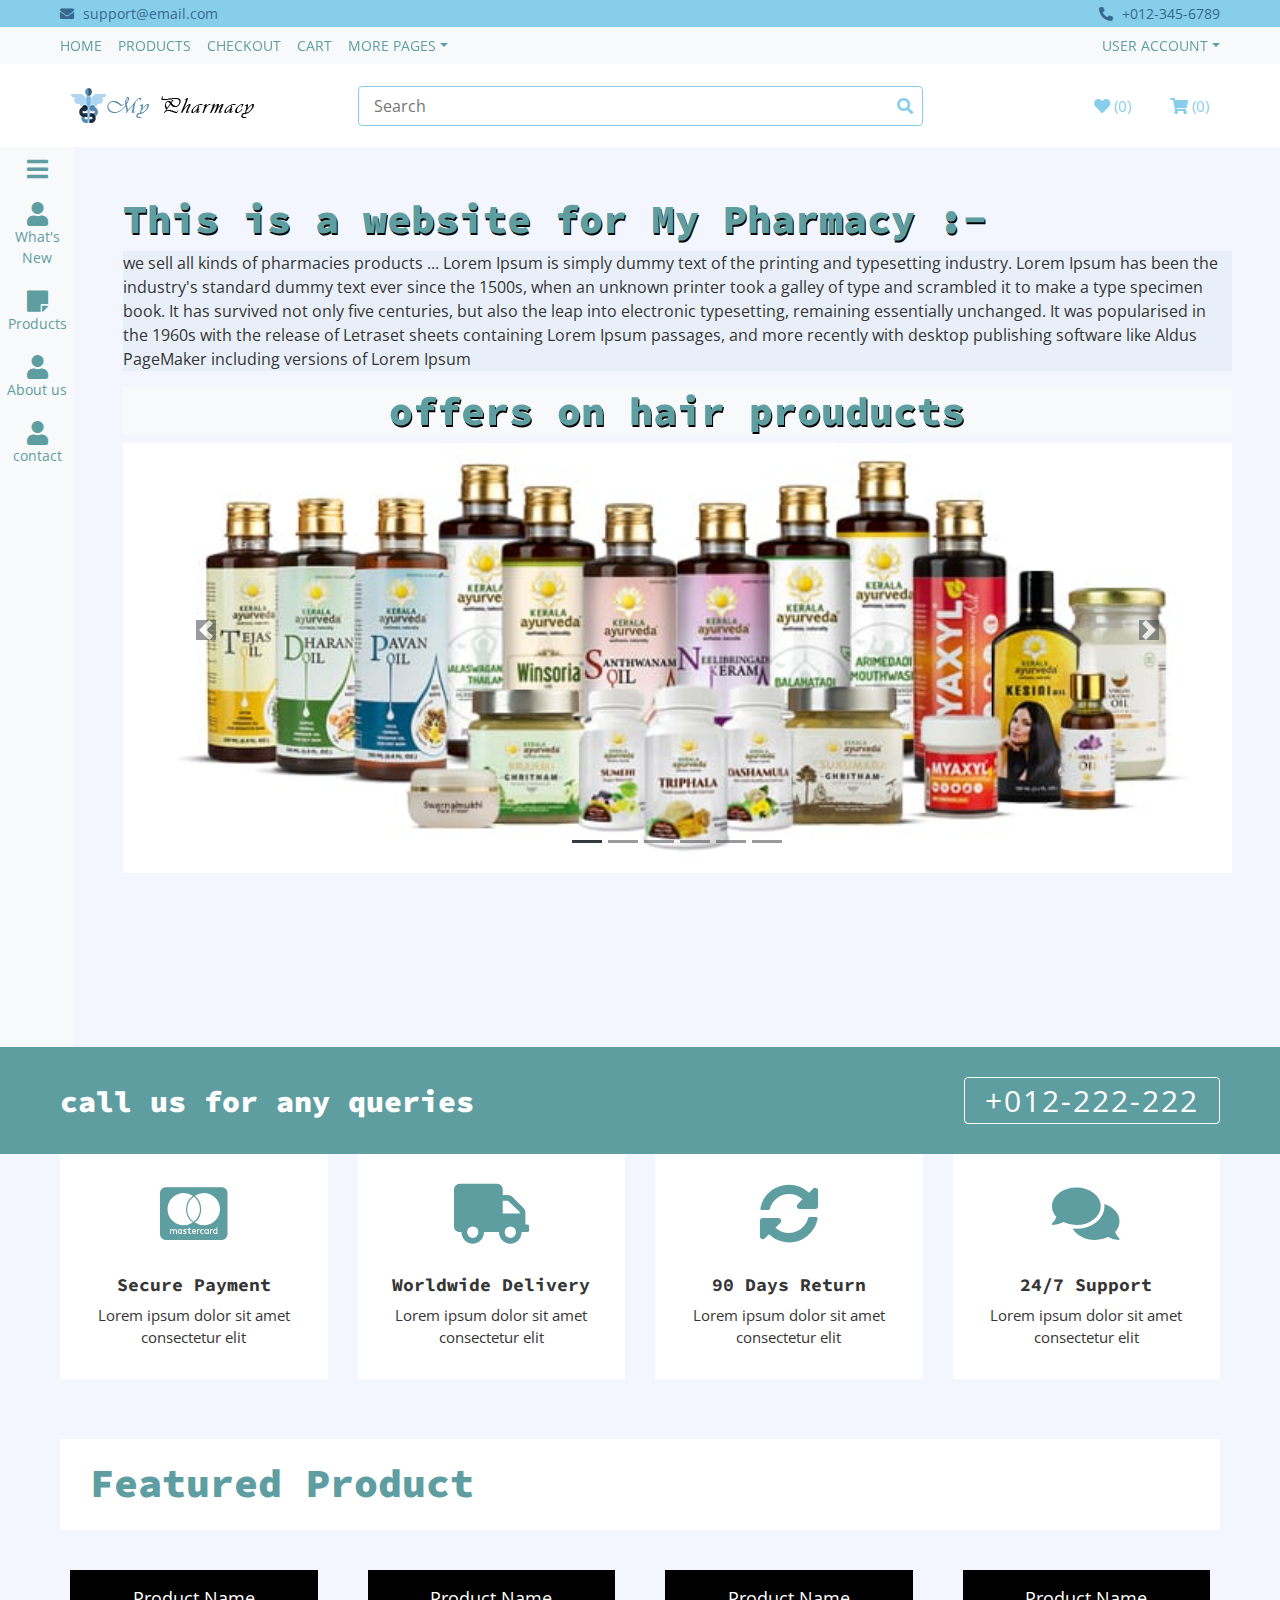
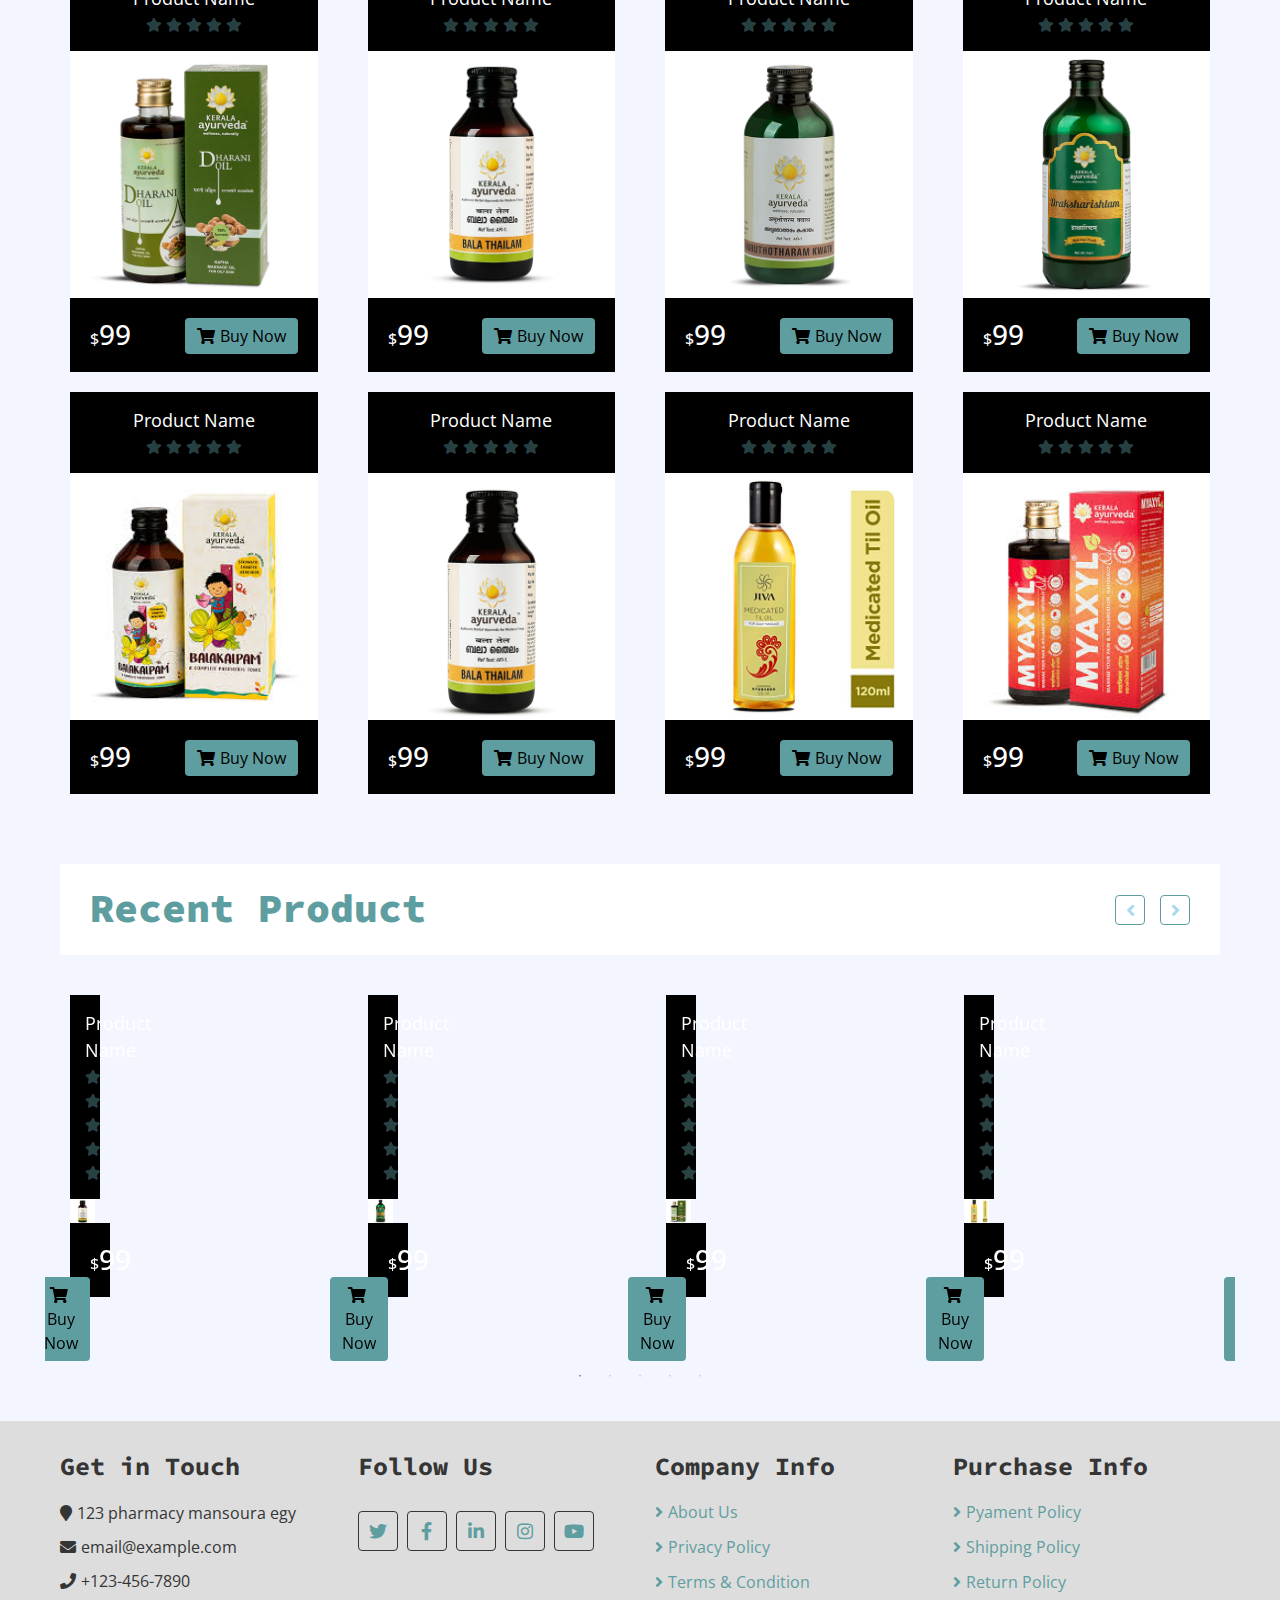
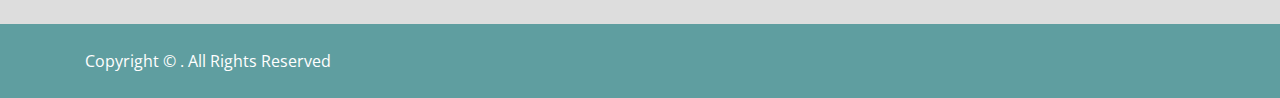
==== Index.html @ 121cd68e "first commit" ====
<!DOCTYPE html>
<html>
    
    <head>
        <meta charset="utf-8">
        <meta http-equiv="X-UA-Compatible" content="IE=edge">
        <meta content="width=device-width, initial-scale=1.0" name="viewport">
        <title>My Pharmacy</title>
        <meta name="description" content="Pharmacy Ecommerce">
        <link rel="icon" href="images/pharmacy-pngrepo-com.png">
        <link rel="stylesheet" href="css/all.min.css">
        <link rel="stylesheet" href="css/bootstrap.min.css">
		<link rel="stylesheet" href="css/slick-theme.css">
        <link rel="stylesheet" href="css/slick.css">
        <link rel="stylesheet" href="css/slick-theme.css">
        <link rel="stylesheet" href="css/style.css">
        <link rel="preconnect" href="https://fonts.gstatic.com">
        <link href="https://fonts.googleapis.com/css2?family=Lobster&display=swap" rel="stylesheet"> 
        <link href="https://fonts.googleapis.com/css?family=Open+Sans:300,400|Source+Code+Pro:700,900&display=swap" rel="stylesheet">
    </head>
    <body>
        <!-- topbar -->
       <div class="top-bar">
            <div class="container-fluid">
                <div class="row">
                    <div class="col-sm-6">
                        <i class="fa fa-envelope"></i>
                        support@email.com
                    </div>
                    <div class="col-sm-6">
                        <i class="fa fa-phone-alt"></i>
                        +012-345-6789
                    </div>
                </div>
            </div>
        </div>

        <!-- navbar -->
                    <div class="nav">
            <div class="container-fluid">
                <nav class="navbar navbar-expand-md bg-dark navbar-dark ">
                    <a href="#" class="navbar-brand">MENU</a>
                    <button type="button" class="navbar-toggler" data-toggle="collapse" data-target="#navbarCollapse">
                        <span class="navbar-toggler-icon"></span>
                    </button>

                    <div class="collapse navbar-collapse justify-content-between sticky-top" id="navbarCollapse">
                        <div class="navbar-nav mr-auto">
                            <a href="index.html" class="nav-item nav-link active">Home</a>
                            <a href="#products" class="nav-item nav-link">Products</a>
                            <a href="#recent-products" class="nav-item nav-link">Checkout</a>
							<a href="#" class="nav-item nav-link">Cart</a>

                            <div class="nav-item dropdown">
                                <a href="#" class="nav-link dropdown-toggle" data-toggle="dropdown">More Pages</a>
                                <div class="dropdown-menu">
                                    <a href="#" class="dropdown-item">Wishlist</a>
                                    <a href="register.html" class="dropdown-item">Register</a>
                                    <a href="log%20in.html" class="dropdown-item">Log in</a>
                                    <a href="#social-links" class="dropdown-item">Contact Us</a>
                                </div>
                            </div>
                        </div>
                        <div class="navbar-nav ml-auto">
                            <div class="nav-item dropdown">
                                <a href="#" class="nav-link dropdown-toggle" data-toggle="dropdown">User Account</a>
                                <div class="dropdown-menu">
                                    <a href="log%20in.html" class="dropdown-item">Login</a>
                                    <a href="register.html" class="dropdown-item">Register</a>
                                </div>
                            </div>
                        </div>
                    </div>
                </nav>
            </div>
        </div>
        <!-- search-->
            <div class="bottom-bar">
            <div class="container-fluid">
                <div class="row align-items-center">
                    <div class="col-md-3">
                        <div class="logo">
                            <a href="index.html">
                                <img src="images/logo2.png" alt="Logo">
                            </a>
                        </div>
                    </div>
                    <div class="col-md-6">
                        <div class="search">
                            <input type="text" placeholder="Search">
                            <button><i class="fa fa-search"></i></button>
                        </div>
                    </div>
                    <div class="col-md-3">
                        <div class="user">
                            <a href="wishlist.html" class="btn wishlist">
                                <i class="fa fa-heart"></i>
                                <span>(0)</span>
                            </a>
                            <a href="cart.html" class="btn cart">
                                <i class="fa fa-shopping-cart"></i>
                                <span>(0)</span>
                            </a>
                        </div>
                    </div>
                </div>
            </div>
        </div>

    <div class="wrapper d-flex align-items-stretch ">
<nav id="sidebar" class="active bg-light">
<ul class="list-unstyled components  ">
<li>
<a id="sidebarCollapse" href="#"><i class="fa fa-bars"></i> </a>
</li>

<li>
<a href="#recent-products"><i class="fa fa-user"></i> What's New</a>
</li>
<li>
<a href="#products"><i class="fa fa-sticky-note"></i> Products</a>
</li>
<li>
<a href="#h-title"><i class="fa fa-user"></i> About us</a>
</li>
    <li>
<a href="#social-links"><i class="fa fa-user"></i> contact</a>
</li>
</ul>



</nav>



<!-- Page Content -->
        
<div id="content" class="p-1 p-md-5 d-flexs ">
    <h1 id="h-title"> This is a website for My Pharmacy :-</h1>
        <p id="p-title"> we sell all kinds of pharmacies products ...
            Lorem Ipsum is simply dummy text of the printing and typesetting industry. Lorem Ipsum has been the industry's standard dummy text ever since the 1500s, when an unknown printer took a galley of type and scrambled it to make a type specimen book. It has survived not only five centuries, but also the leap into electronic typesetting, remaining essentially unchanged. It was popularised in the 1960s with the release of Letraset sheets containing Lorem Ipsum passages, and more recently with desktop publishing software like Aldus PageMaker including versions of Lorem Ipsum</p>
        <div id="carouselExampleIndicators" class="carousel slide  text-center " data-ride="carousel  ">
      <ol class="carousel-indicators p-1 ">
        <li data-target="#carouselExampleIndicators" data-slide-to="0" class="active bg-dark"></li>
        <li data-target="#carouselExampleIndicators" data-slide-to="1" class=" bg-dark"></li>
        <li data-target="#carouselExampleIndicators" data-slide-to="2" class=" bg-dark"></li>
		  <li data-target="#carouselExampleIndicators" data-slide-to="3" class=" bg-dark"></li>
		  <li data-target="#carouselExampleIndicators" data-slide-to="4" class=" bg-dark"></li>
		  <li data-target="#carouselExampleIndicators" data-slide-to="5" class=" bg-dark"></li>
      </ol>
      <div class="carousel-inner">
        <div class="carousel-item active">
			<h1 class="bg-light" style="color:cadetblue; text-shadow:1px 2px black;">offers on hair prouducts </h1>
          <img class="d-block w-100 h-50" src="images/Masthead-ProductCollection.jpg" alt="First slide">
            
        </div>
        <div class="carousel-item">
		<h1 class="bg-light" style="color:cadetblue; text-shadow:1px 2px black;">All Baby medicine </h1>
          <img class="d-block w-100" src="images/dr-max1.png" alt="Second slide">
        </div>
        <div class="carousel-item">
				<h1 class="bg-light" style="color:cadetblue; text-shadow:1px 2px black;">offers on sanitizer</h1>
          <img class="d-block w-100" src="images/Kp%20New%20500%20%20%201000%20banner.jpg" alt="Third slide">
        </div>
      
			   <div class="carousel-item">
				<h1 class="bg-light" style="color:cadetblue; text-shadow:1px 2px black;">All types of Masks avilable</h1>
          <img class="d-block w-100" src="images/types-of-masks.jpg" alt="forth slide">
        </div>
			   <div class="carousel-item">
				<h1 class="bg-light" style="color:cadetblue; text-shadow:1px 2px black;">We have  Blood pressure devices</h1>
          <img class="d-block w-100" src="images/714.jpg" alt="fifth slide">
        </div>
			   <div class="carousel-item">
				<h1 class="bg-light" style="color:cadetblue; text-shadow:1px 2px black;">We have  Blood Glucose Monitor</h1>
          <img class="d-block w-100" src="images/2019_7_28_23_23_13_893.jpg" alt="sixth slide">
				  
        </div>
		  <a class="carousel-control-prev" href="#carouselExampleIndicators" role="button" data-slide="prev">
        <span class="carousel-control-prev-icon bg-dark" aria-hidden="true"></span>
        <span class="sr-only">Previous</span>
      </a>
      <a class="carousel-control-next" href="#carouselExampleIndicators" role="button" data-slide="next">
        <span class="carousel-control-next-icon bg-dark" aria-hidden="true"></span>
        <span class="sr-only">Next</span>
      </a>
      </div>
      </div>
      
    </div>
    </div>
        </div>
        <!-- Call to Action Start -->
        <div class="call-to-action">
            <div class="container-fluid">
                <div class="row align-items-center">
                    <div class="col-md-6">
                        <h1>call us for any queries</h1>
                    </div>
                    <div class="col-md-6">
                        <a href="tel:0123456789">+012-222-222</a>
                    </div>
                </div>
            </div>
        </div>
        <!-- Feature Start-->
        <div class="feature">
            <div class="container-fluid">
                <div class="row align-items-center">
                    <div class="col-lg-3 col-md-6 feature-col">
                        <div class="feature-content">
                            <i class="fab fa-cc-mastercard"></i>
                            <h2>Secure Payment</h2>
                            <p>
                                Lorem ipsum dolor sit amet consectetur elit
                            </p>
                        </div>
                    </div>
                    <div class="col-lg-3 col-md-6 feature-col">
                        <div class="feature-content">
                            <i class="fa fa-truck"></i>
                            <h2>Worldwide Delivery</h2>
                            <p>
                                Lorem ipsum dolor sit amet consectetur elit
                            </p>
                        </div>
                    </div>
                    <div class="col-lg-3 col-md-6 feature-col">
                        <div class="feature-content">
                            <i class="fa fa-sync-alt"></i>
                            <h2>90 Days Return</h2>
                            <p>
                                Lorem ipsum dolor sit amet consectetur elit
                            </p>
                        </div>
                    </div>
                    <div class="col-lg-3 col-md-6 feature-col">
                        <div class="feature-content">
                            <i class="fa fa-comments"></i>
                            <h2>24/7 Support</h2>
                            <p>
                                Lorem ipsum dolor sit amet consectetur elit
                            </p>
                        </div>
                    </div>
                </div>
            </div>
        </div>
        <div class="featured-product product">
            <div class="container-fluid">
                <div class="section-header">
                    <h1>Featured Product</h1>
                </div>
                <!--items-->
                <div class="row align-items-center product-slider " id="products">
                    <div class="col-lg-3">
                        <div class="product-item">
                            <div class="product-title">
                                <a href="#">Product Name</a>
                                <div class="ratting">
                                    <i class="fa fa-star"></i>
                                    <i class="fa fa-star"></i>
                                    <i class="fa fa-star"></i>
                                    <i class="fa fa-star"></i>
                                    <i class="fa fa-star"></i>
                                </div>
                            </div>
                            <div class="product-image">
                                <a href="product-detail.html">
                                    <img src="images/11.png" alt="Product Image">
                                </a>
                                <div class="product-action">
                                    <a href="#"><i class="fa fa-cart-plus"></i></a>
                                    <a href="#"><i class="fa fa-heart"></i></a>
                                    <a href="#"><i class="fa fa-search"></i></a>
                                </div>
                            </div>
                            <div class="product-price">
                                <h3><span>$</span>99</h3>
                                <a class="btn" href=""><i class="fa fa-shopping-cart"></i>Buy Now</a>
                            </div>
                        </div>
                    </div>
                    <div class="col-lg-3">
                        <div class="product-item">
                            <div class="product-title">
                                <a href="#">Product Name</a>
                                <div class="ratting">
                                    <i class="fa fa-star"></i>
                                    <i class="fa fa-star"></i>
                                    <i class="fa fa-star"></i>
                                    <i class="fa fa-star"></i>
                                    <i class="fa fa-star"></i>
                                </div>
                            </div>
                            <div class="product-image">
                                <a href="product-detail.html">
                                    <img src="images/11%20(2).png" alt="Product Image">
                                </a>
                                <div class="product-action">
                                    <a href="#"><i class="fa fa-cart-plus"></i></a>
                                    <a href="#"><i class="fa fa-heart"></i></a>
                                    <a href="#"><i class="fa fa-search"></i></a>
                                </div>
                            </div>
                            <div class="product-price">
                                <h3><span>$</span>99</h3>
                                <a class="btn" href=""><i class="fa fa-shopping-cart"></i>Buy Now</a>
                            </div>
                        </div>
                    </div>
                    <div class="col-lg-3">
                        <div class="product-item">
                            <div class="product-title">
                                <a href="#">Product Name</a>
                                <div class="ratting">
                                    <i class="fa fa-star"></i>
                                    <i class="fa fa-star"></i>
                                    <i class="fa fa-star"></i>
                                    <i class="fa fa-star"></i>
                                    <i class="fa fa-star"></i>
                                </div>
                            </div>
                            <div class="product-image">
                                <a href="product-detail.html">
                                    <img src="images/unnamed.png" alt="Product Image">
                                </a>
                                <div class="product-action">
                                    <a href="#"><i class="fa fa-cart-plus"></i></a>
                                    <a href="#"><i class="fa fa-heart"></i></a>
                                    <a href="#"><i class="fa fa-search"></i></a>
                                </div>
                            </div>
                            <div class="product-price">
                                <h3><span>$</span>99</h3>
                                <a class="btn" href=""><i class="fa fa-shopping-cart"></i>Buy Now</a>
                            </div>
                        </div>
                    </div>
                    <div class="col-lg-3">
                        <div class="product-item">
                            <div class="product-title">
                                <a href="#">Product Name</a>
                                <div class="ratting">
                                    <i class="fa fa-star"></i>
                                    <i class="fa fa-star"></i>
                                    <i class="fa fa-star"></i>
                                    <i class="fa fa-star"></i>
                                    <i class="fa fa-star"></i>
                                </div>
                            </div>
                            <div class="product-image">
                                <a href="product-detail.html">
                                    <img src="images/11%20(1).png" alt="Product Image">
                                </a>
                                <div class="product-action">
                                    <a href="#"><i class="fa fa-cart-plus"></i></a>
                                    <a href="#"><i class="fa fa-heart"></i></a>
                                    <a href="#"><i class="fa fa-search"></i></a>
                                </div>
                            </div>
                            <div class="product-price">
                                <h3><span>$</span>99</h3>
                                <a class="btn" href=""><i class="fa fa-shopping-cart"></i>Buy Now</a>
                            </div>
                        </div>
                    </div>
                    <div class="col-lg-3">
                        <div class="product-item">
                            <div class="product-title">
                                <a href="#">Product Name</a>
                                <div class="ratting">
                                    <i class="fa fa-star"></i>
                                    <i class="fa fa-star"></i>
                                    <i class="fa fa-star"></i>
                                    <i class="fa fa-star"></i>
                                    <i class="fa fa-star"></i>
                                </div>
                            </div>
                            <div class="product-image">
                                <a href="product-detail.html">
                                    <img src="images/download.jpg" alt="Product Image">
                                </a>
                                <div class="product-action">
                                    <a href="#"><i class="fa fa-cart-plus"></i></a>
                                    <a href="#"><i class="fa fa-heart"></i></a>
                                    <a href="#"><i class="fa fa-search"></i></a>
                                </div>
                            </div>
                            <div class="product-price">
                                <h3><span>$</span>99</h3>
                                <a class="btn" href=""><i class="fa fa-shopping-cart"></i>Buy Now</a>
                            </div>
                        </div>
                    </div>
                                        <div class="col-lg-3">
                        <div class="product-item">
                            <div class="product-title">
                                <a href="#">Product Name</a>
                                <div class="ratting">
                                    <i class="fa fa-star"></i>
                                    <i class="fa fa-star"></i>
                                    <i class="fa fa-star"></i>
                                    <i class="fa fa-star"></i>
                                    <i class="fa fa-star"></i>
                                </div>
                            </div>
                            <div class="product-image">
                                <a href="product-detail.html">
                                    <img src="images/1.png" alt="Product Image">
                                </a>
                                <div class="product-action">
                                    <a href="#"><i class="fa fa-cart-plus"></i></a>
                                    <a href="#"><i class="fa fa-heart"></i></a>
                                    <a href="#"><i class="fa fa-search"></i></a>
                                </div>
                            </div>
                            <div class="product-price">
                                <h3><span>$</span>99</h3>
                                <a class="btn" href=""><i class="fa fa-shopping-cart"></i>Buy Now</a>
                            </div>
                        </div>
                    </div>
                                        <div class="col-lg-3">
                        <div class="product-item">
                            <div class="product-title">
                                <a href="#">Product Name</a>
                                <div class="ratting">
                                    <i class="fa fa-star"></i>
                                    <i class="fa fa-star"></i>
                                    <i class="fa fa-star"></i>
                                    <i class="fa fa-star"></i>
                                    <i class="fa fa-star"></i>
                                </div>
                            </div>
                            <div class="product-image">
                                <a href="product-detail.html">
                                    <img src="images/418MFRE6hEL.jpg" alt="Product Image">
                                </a>
                                <div class="product-action">
                                    <a href="#"><i class="fa fa-cart-plus"></i></a>
                                    <a href="#"><i class="fa fa-heart"></i></a>
                                    <a href="#"><i class="fa fa-search"></i></a>
                                </div>
                            </div>
                            <div class="product-price">
                                <h3><span>$</span>99</h3>
                                <a class="btn" href=""><i class="fa fa-shopping-cart"></i>Buy Now</a>
                            </div>
                        </div>
                    </div>
                                        <div class="col-lg-3">
                        <div class="product-item">
                            <div class="product-title">
                                <a href="#">Product Name</a>
                                <div class="ratting">
                                    <i class="fa fa-star"></i>
                                    <i class="fa fa-star"></i>
                                    <i class="fa fa-star"></i>
                                    <i class="fa fa-star"></i>
                                    <i class="fa fa-star"></i>
                                </div>
                            </div>
                            <div class="product-image">
                                <a href="product-detail.html">
                                    <img src="images/download%20(1).jpg" alt="Product Image">
                                </a>
                                <div class="product-action">
                                    <a href="#"><i class="fa fa-cart-plus"></i></a>
                                    <a href="#"><i class="fa fa-heart"></i></a>
                                    <a href="#"><i class="fa fa-search"></i></a>
                                </div>
                            </div>
                            <div class="product-price">
                                <h3><span>$</span>99</h3>
                                <a class="btn" href=""><i class="fa fa-shopping-cart"></i>Buy Now</a>
                            </div>
                        </div>
                    </div>
                </div>
            </div>
        </div>
        <!-- recent prouduct-->
        <div class="recent-product product " id="recent-products">
            <div class="container-fluid">
                <div class="section-header">
                    <h1>Recent Product</h1>
                </div>
                <div class="row align-items-center product-slider-4">
                    <div class="col-lg-3 ">
                        <div class="product-item">
                            <div class="product-title">
                                <a href="#">Product Name</a>
                                <div class="ratting">
                                    <i class="fa fa-star"></i>
                                    <i class="fa fa-star"></i>
                                    <i class="fa fa-star"></i>
                                    <i class="fa fa-star"></i>
                                    <i class="fa fa-star"></i>
                                </div>
                            </div>
                            <div class="product-image">
                                <a href="#">
                                    <img src="images/1.png" alt="Product Image">
                                </a>
                                <div class="product-action">
                                    <a href="#"><i class="fa fa-cart-plus"></i></a>
                                    <a href="#"><i class="fa fa-heart"></i></a>
                                    <a href="#"><i class="fa fa-search"></i></a>
                                </div>
                            </div>
                            <div class="product-price">
                                <h3><span>$</span>99</h3>
                                <a class="btn" href=""><i class="fa fa-shopping-cart"></i>Buy Now</a>
                            </div>
                        </div>
                    </div>
                    <div class="col-lg-3">
                        <div class="product-item">
                            <div class="product-title">
                                <a href="#">Product Name</a>
                                <div class="ratting">
                                    <i class="fa fa-star"></i>
                                    <i class="fa fa-star"></i>
                                    <i class="fa fa-star"></i>
                                    <i class="fa fa-star"></i>
                                    <i class="fa fa-star"></i>
                                </div>
                            </div>
                            <div class="product-image">
                                <a href="#">
                                    <img src="images/11%20(1).png" alt="Product Image">
                                </a>
                                <div class="product-action">
                                    <a href="#"><i class="fa fa-cart-plus"></i></a>
                                    <a href="#"><i class="fa fa-heart"></i></a>
                                    <a href="#"><i class="fa fa-search"></i></a>
                                </div>
                            </div>
                            <div class="product-price">
                                <h3><span>$</span>99</h3>
                                <a class="btn" href=""><i class="fa fa-shopping-cart"></i>Buy Now</a>
                            </div>
                        </div>
                    </div>
                    <div class="col-lg-3">
                        <div class="product-item">
                            <div class="product-title">
                                <a href="#">Product Name</a>
                                <div class="ratting">
                                    <i class="fa fa-star"></i>
                                    <i class="fa fa-star"></i>
                                    <i class="fa fa-star"></i>
                                    <i class="fa fa-star"></i>
                                    <i class="fa fa-star"></i>
                                </div>
                            </div>
                            <div class="product-image">
                                <a href="#">
                                    <img src="images/11.png" alt="Product Image">
                                </a>
                                <div class="product-action">
                                    <a href="#"><i class="fa fa-cart-plus"></i></a>
                                    <a href="#"><i class="fa fa-heart"></i></a>
                                    <a href="#"><i class="fa fa-search"></i></a>
                                </div>
                            </div>
                            <div class="product-price">
                                <h3><span>$</span>99</h3>
                                <a class="btn" href=""><i class="fa fa-shopping-cart"></i>Buy Now</a>
                            </div>
                        </div>
                    </div>
                    <div class="col-lg-3">
                        <div class="product-item">
                            <div class="product-title">
                                <a href="#">Product Name</a>
                                <div class="ratting">
                                    <i class="fa fa-star"></i>
                                    <i class="fa fa-star"></i>
                                    <i class="fa fa-star"></i>
                                    <i class="fa fa-star"></i>
                                    <i class="fa fa-star"></i>
                                </div>
                            </div>
                            <div class="product-image">
                                <a href="#">
                                    <img src="images/418MFRE6hEL.jpg" alt="Product Image">
                                </a>
                                <div class="product-action">
                                    <a href="#"><i class="fa fa-cart-plus"></i></a>
                                    <a href="#"><i class="fa fa-heart"></i></a>
                                    <a href="#"><i class="fa fa-search"></i></a>
                                </div>
                            </div>
                            <div class="product-price">
                                <h3><span>$</span>99</h3>
                                <a class="btn" href=""><i class="fa fa-shopping-cart"></i>Buy Now</a>
                            </div>
                        </div>
                    </div>
                    <div class="col-lg-3">
                        <div class="product-item">
                            <div class="product-title">
                                <a href="#">Product Name</a>
                                <div class="ratting">
                                    <i class="fa fa-star"></i>
                                    <i class="fa fa-star"></i>
                                    <i class="fa fa-star"></i>
                                    <i class="fa fa-star"></i>
                                    <i class="fa fa-star"></i>
                                </div>
                            </div>
                            <div class="product-image">
                                <a href="#">
                                    <img src="images/download%20(1).jpg" alt="Product Image">
                                </a>
                                <div class="product-action">
                                    <a href="#"><i class="fa fa-cart-plus"></i></a>
                                    <a href="#"><i class="fa fa-heart"></i></a>
                                    <a href="#"><i class="fa fa-search"></i></a>
                                </div>
                            </div>
                            <div class="product-price">
                                <h3><span>$</span>99</h3>
                                <a class="btn" href=""><i class="fa fa-shopping-cart"></i>Buy Now</a>
                            </div>
                        </div>
                    </div>
                </div>
            </div>
        </div>
        </div>
        <!-- Footer -->
        <div class="footer">
            <div class="container-fluid">
                <div class="row">
                    <div class="col-lg-3 col-md-6">
                        <div class="footer-widget">
                            <h2>Get in Touch</h2>
                            <div class="contact-info">
                                <p><i class="fa fa-map-marker"></i>123 pharmacy mansoura egy</p>
                                <p><i class="fa fa-envelope"></i>email@example.com</p>
                                <p><i class="fa fa-phone"></i>+123-456-7890</p>
                            </div>
                        </div>
                    </div>
                    
                    <div class="col-lg-3 col-md-6">
                        <div class="footer-widget" id="social-links">
                            <h2>Follow Us</h2>
                            <div class="contact-info">
                                <div class="social">
                                    <a href=""><i class="fab fa-twitter"></i></a>
                                    <a href=""><i class="fab fa-facebook-f"></i></a>
                                    <a href=""><i class="fab fa-linkedin-in"></i></a>
                                    <a href=""><i class="fab fa-instagram"></i></a>
                                    <a href=""><i class="fab fa-youtube"></i></a>
                                </div>
                            </div>
                        </div>
                    </div>

                    <div class="col-lg-3 col-md-6">
                        <div class="footer-widget">
                            <h2>Company Info</h2>
                            <ul>
                                <li><a href="#h-title">About Us</a></li>
                                <li><a href="#">Privacy Policy</a></li>
                                <li><a href="#">Terms & Condition</a></li>
                            </ul>
                        </div>
                    </div>

                    <div class="col-lg-3 col-md-6">
                        <div class="footer-widget">
                            <h2>Purchase Info</h2>
                            <ul>
                                <li><a href="#">Pyament Policy</a></li>
                                <li><a href="#">Shipping Policy</a></li>
                                <li><a href="#">Return Policy</a></li>
                            </ul>
                        </div>
                    </div>
                </div>
                
                
            </div>
        </div>
                <div class="footer-bottom">
            <div class="container">
                <div class="row">
                    <div class="col-md-6 copyright">
                        <p>Copyright &copy; . All Rights Reserved</p>
                    </div>

                    
                </div>
            </div>
        </div>

        <script src="js/jquery-3.5.1.min.js"></script>
        <script src="js/popper.min.js"></script>
        <script src="js/bootstrap.min.js"></script>
        <script src="js/slick.min.js"></script>
        <script src="js/script.js"></script>
    </body>
</html>
---- css/style.css ----
#h-title {
    color: cadetblue;
    text-shadow: 1px 2px  #000000;
}
#p-title{
    background-color: rgba(95, 158, 160, 0.07)
}
body {
    color: #353535;
    font-family: 'Open Sans', sans-serif;
    font-weight: 400;
    background: #f3f6ff;
}
h1 {
    font-family: 'Source Code Pro', monospace;
    font-weight: 900;
}

h2 {
    font-family: 'Source Code Pro', monospace;
    font-weight: 700;
}

@media(min-width: 992px) {
    .container-fluid {
        padding-right: 60px;
        padding-left: 60px;
    }
}
/*top bar*/
.top-bar {
    padding: 3px 0;
    font-size: 14px;
    color: #36688d;
    background: skyblue;
}

.top-bar i {
    margin-right: 5px;
}

.top-bar .col-sm-6:first-child {
    text-align: left;
}

.top-bar .col-sm-6:last-child {
    text-align: right;
}

@media (max-width: 575.98px) {
    .top-bar {
        border-bottom: 1px solid rgba(255,255,255,.1);
    }
    
    .top-bar .col-sm-6:first-child,
    .top-bar .col-sm-6:last-child {
        text-align: center;
    }
}
/*nav bar*/
.nav {
    position: relative;
}

@media (min-width: 992px) {
    .nav .container-fluid {
        padding-left: 52px;
        padding-right: 52px;
    }
}

.nav .navbar {
    height: 100%;
    padding: 0;
}

.nav .dropdown-menu {
    margin-top: 0;
    border: 0;
    border-radius: 0;
    background: #f8f9fa;
    color: black;
}

.nav .dropdown-menu a.active {
    color: #353535;
    background: #f8f9fa;
}

@media (min-width: 768px) {
    .nav,
    .nav .navbar {
        background: #f8f9fa !important;
    }
    
    .nav .navbar-brand {
        display: none;
    }
    
    .nav .navbar-dark a.nav-link {
        color:cadetblue;
        font-size: 14px;
        text-transform: uppercase;
    }
    
    .nav .navbar-dark a.nav-link:hover,
    .nav .navbar-dark a.nav-link.active {
        color: cadetblue;
    }
}

@media (max-width: 768px) {
    .nav {
        padding: 5px 0;
    }
    
    .nav,
    .nav .navbar {
        background: #000000 !important;
    }
    
    .nav a.nav-link {
        padding: 5px 0;
    }
    
    .nav .dropdown-menu {
        box-shadow: none;
    }
    
}
.drop-menu: hover {
    background-color: cadetblue;
    color: aliceblue;
}

/*bottom bar*/
.bottom-bar {
    padding: 15px 0;
    background: #ffffff;
}

.bottom-bar .logo {
    text-align: left;
    
}

.bottom-bar .logo a img {
    max-height: 60px;
}

.bottom-bar .search {
    width: 100%;
}

.bottom-bar .search input[type=text] {
    width: 100%;
    height: 40px;
    padding: 0 15px;
    color: #666666;
    border: 1px solid skyblue;
    border-radius: 4px;
}

.bottom-bar .search button {
    position: absolute;
    width: 40px;
    height: 38px;
    top: 1px;
    right: 16px;
    padding: 0 15px;
    border: none;
    background: none;
    color: skyblue;
    border-radius: 0 2px 2px 0;
}

.bottom-bar .search button:hover {
    background: skyblue;
    color: #ffffff;
}

.bottom-bar .user {
    font-size: 0;
    text-align: right;
}

.bottom-bar .user .wishlist {
    margin-right: 15px;
}

.bottom-bar .user .cart i,
.bottom-bar .user .wishlist i {
    color: skyblue;
}

.bottom-bar .user .cart span,
.bottom-bar .user .wishlist span {
    color: skyblue;
    font-size: 15px;
}

.bottom-bar .user .cart:hover i,
.bottom-bar .user .wishlist:hover i,
.bottom-bar .user .cart:hover span,
.bottom-bar .user .wishlist:hover span {
    color: cadetblue;
}

@media (min-width: 768px) {
    .bottom-bar {
        max-height: 90px;
    }
}

@media (max-width: 767.98px) {
    .bottom-bar .logo,
    .bottom-bar .search,
    .bottom-bar .user {
        text-align: center;
        margin-bottom: 15px;
    }
    
    .bottom-bar .user {
        margin-bottom: 0;
    }
}
/*carousel pics*/
.carousel-inner img {
  margin: auto;
}
/* features*/
.feature {
    position: relative;
}

.feature .feature-col {
    margin-bottom: 30px;
}

.feature .feature-content {
    position: relative;
    width: 100%;
    height: 100%;
    padding: 30px 15px;
    text-align: center;
    background: #ffffff;
}

.feature .feature-content i {
    color: cadetblue;
    font-size: 60px;
    margin-bottom: 30px;
}

.feature .feature-content h2 {
    font-size: 18px;
}

.feature .feature-content p {
    font-size: 15px;
    margin: 0;
}
/* Call to Action Start*/

.call-to-action {
    position: relative;
    padding: 30px 0;
    background-color: cadetblue;
}

.call-to-action .col-md-6:last-child {
    text-align: right;
}

.call-to-action h1 {
    color: #ffffff;
    font-size: 30px;
    margin: 0;
}

.call-to-action a {
    display: inline-block;
    padding: 0 20px;
    border: 1px solid #ffffff;
    border-radius: 4px;
    color: #ffffff;
    font-size: 30px;
    letter-spacing: 2px;
    transition: all .3s;
}

.call-to-action a:hover {
    color: #000000;
    border-color: #000000;
}

@media (max-width: 767.98px) {
    .call-to-action,
    .call-to-action .col-md-6:last-child {
        text-align: center;
    }
    
    .call-to-action h1 {
        margin-bottom: 20px;
    }
}
/** Product Item CSS**/

.product-item {
    position: relative;
    padding: 10px;
}

.product-item .product-title {
    padding: 15px;
    text-align: center;
    background: #000000;
    transition: all .3s;
}

.product-item:hover .product-title {
    background-color: cadetblue;
}

.product-item .product-title a,
.product-item .product-title .ratting {
    position: relative;
    width: 100%;
}

.product-item .product-title a {
    margin-bottom: 5px;
    color: #ffffff;
    font-size: 18px;
}

.product-item .product-title .ratting i {
    font-size: 14px;
    color: rgba(95, 158, 160, 0.42);
}

.product-item .product-content .price span {
    margin-left: 12px;
    text-decoration: line-through;
    font-weight: 700;
    color: #999999;
}

.product-item:hover .product-title a,
.product-item:hover .product-title .ratting i {
    color: #ffffff;
}

.product-item:hover .product-content .price span {
    color: #dddddd;
}

.product-item .product-image {
    position: relative;
    overflow: hidden;
}

.product-item .product-image a {
    display: block;
    background: #ffffff;
    transition: .3s;
}

.product-item .product-image img {
    width: 100%; 
    transition: all .3s;
}

.product-item:hover .product-image img {
    transform: scale(1.2);
}

.product-item .product-image .product-action {
    position: absolute;
    width: 100%;
    height: 100%;
    top: 0;
    left: 0;
    display: flex;
    align-items: center;
    justify-content: center;
    background: rgba(255, 111, 97, .5);
    transition: all .3s;
    font-size: 0;
    z-index: 1;
    opacity: 0;
}

.product-item:hover .product-image .product-action {
    opacity: 1; 
}

.product-item .product-image .product-action a {
    display: inline-block;
    width: 40px;
    height: 40px;
    margin-right: 5px;
    padding: 7px 0 10px 0;
    font-size: 16px;
    text-align: center;
    color: #ffffff;
    background:lightblue;
    border: 1px solid #ffffff;
    border-radius: 4px;
    transition: all .3s;
    margin-top: 50px;
}

.product-item:hover .product-image .product-action a {
    margin-top: 0;
}

.product-item .product-image .product-action a:last-child {
    margin-right: 0;
}

.product-item .product-image .product-action a:hover {
    color: lightblue;
    background: #ffffff;
    border: 1px solid skyblue;
}

.product-item .product-price {
    padding: 20px;
    background: #000000;
    transition: all .3s;
}

.product-item:hover .product-price {
background-color: cadetblue;
}

.product-item .product-price h3 {
    display: inline-block;
    color: #ffffff;
    margin: 0;
}

.product-item .product-price h3 span {
    font-size: 16px;
}

.product-item .product-price .btn {
    float: right;
    border: none;
    color: #000000;
    background-color: cadetblue;
}

.product-item:hover .product-price .btn,
.product-item .product-price .btn:hover {
    color: white;
    background-color: skyblue;
}

.product-item .product-price .btn i {
    margin-right: 5px;
}

.featured-product {
    position: relative;
    padding: 30px 0;
}

.recent-product {
    padding: 30px 0;
    overflow-x: hidden;
}

.product .section-header {
    margin-bottom: 30px;
    padding: 20px 30px 15px 30px;
    color: cadetblue;
    background: #ffffff;
}

.product .slick-prev,
.product .slick-next {
    top: -75px;
    width: 30px;
    height: 30px;
    z-index: 1;
    transition: .5s;
    color: cadetblue;
    background: #ffffff;
    border: 1px solid cadetblue;
    border-radius: 4px;
}

.product .slick-prev {
    left: calc(100% - 120px);
}

.product .slick-next {
    right: 45px;
}

.product .slick-prev:hover,
.product .slick-prev:focus,
.product .slick-next:hover,
.product .slick-next:focus {
    background-color: cadetblue;
}

.product .slick-prev::before,
.product .slick-next::before {
    font-family: "Font Awesome 5 Free";
    font-size: 18px;
    font-weight: 900;
    color:skyblue;
}

.product .slick-prev::before {
    content: "\f104";
}

.product .slick-next::before {
    content: "\f105";
}

.product .slick-prev:hover::before,
.product .slick-prev:focus::before,
.product .slick-next:hover::before,
.product .slick-next:focus::before {
    color: #ffffff;
}
/*register*/


.centered-form{
	margin: 60px;
    justify-content: center;
    
}
/*log in*/
#login .container #login-row #login-column #login-box {
  margin:50px;
  max-width: 600px;
  height: 320px;
  border: 1px solid #9C9C9C;
  background:var(--light);
}
#login .container #login-row #login-column #login-box #login-form {
  padding: 20px;
}
#login .container #login-row #login-column #login-box #login-form #register-link {
  margin-top: -85px;
}

/*footer*/
.footer {
    position: relative;
    padding: 30px 0 0 0;
    background: #dddddd;
}

.footer .footer-widget {
    position: relative;
    width: 100%;
    margin-bottom: 30px;
}

.footer .footer-widget h2 {
    font-size: 25px;
    white-space: nowrap;
    margin-bottom: 20px; 
}

.footer .footer-widget ul {
    margin: 0;
    padding: 0;
    list-style: none;
}

.footer .footer-widget ul li {
    margin-bottom: 12px; 
}

.footer .footer-widget ul li:last-child {
    margin-bottom: 0; 
}

.footer .footer-widget ul li a {
    color: cadetblue;
    white-space: nowrap;
    display: block;
    line-height: 23px;
    transition: all .3s;
}

.footer .footer-widget ul li a::before {
    content: '\f105';
    font-family: 'Font Awesome 5 Free';
    font-weight: 900;
    padding-right: 5px;
}

.footer .footer-widget ul li a:hover {
    color: cadetblue;
}

.footer .footer-widget ul li a:hover::before {
    content: '\f101';
    font-family: 'Font Awesome 5 Free';
    font-weight: 900;
}

.footer .contact-info p {
    margin-bottom: 10px;
    font-size: 16px;
}

.footer .contact-info p i {
    margin-right: 5px;
}

.footer .social {
    position: relative;
    width: 100%;
}

.footer .social a {
    display: inline-block;
    margin: 10px 5px 0 0;
    width: 40px;
    height: 40px;
    padding: 6px 0;
    text-align: center;
    font-size: 18px;
    color: cadetblue;
    border: 1px solid #353535;
    border-radius: 4px;
    transition: all .3s;
}

.footer .social a:hover {
    color: #FF6F61;
    border-color: #FF6F61;
}


.footer-bottom {
    position: relative;
    padding: 25px 0;
    background-color: cadetblue;
}

.footer-bottom .copyright {
    text-align: left;
}

.footer-bottom .template-by {
    text-align: right;
}

.footer-bottom .copyright p,
.footer-bottom .template-by p {
    color: #ffffff;
    font-weight: 400;
    margin: 0;
}

.footer-bottom .copyright p a,
.footer-bottom .template-by p a {
    font-weight: 600;
}

.footer-bottom .copyright p a:hover,
.footer-bottom .template-by p a:hover {
    color: #ffffff;
}

@media (max-width: 768.98px) {
    .footer-bottom .copyright,
    .footer-bottom .template-by {
        text-align: center; 
    } 
}
.cart {
    color: cadetblue;
    padding: 10px;
    
    
}

.logo{
    
    height: 5%;
    width: 5%;
}
.p-title {
    font-family:"lobster";
}
nav a:hover {
    background-color:skyblue;
    color: aliceblue;
}
/** admin content **/
.wrapper {
width: 100%;
}



#sidebar {
width: 20%;
background: var(--secondary-color);
color: black;
}
#sidebar.active {
width: 80px;
text-align: center;
}



#sidebar ul li a {
padding: 10px 30px;
display: block;
color: cadetblue;
border-bottom: 1px solid rgba(255, 255, 255, 0.1);
}



#sidebar.active ul.components li {
font-size: 14px;
}



#sidebar.active ul.components li a {
padding: 10px 0;
}



#sidebar.active ul.components li a i {
display: block;
font-size: 24px;
}



#content {
width: 100%;
padding: 0;
min-height: 100vh;
}
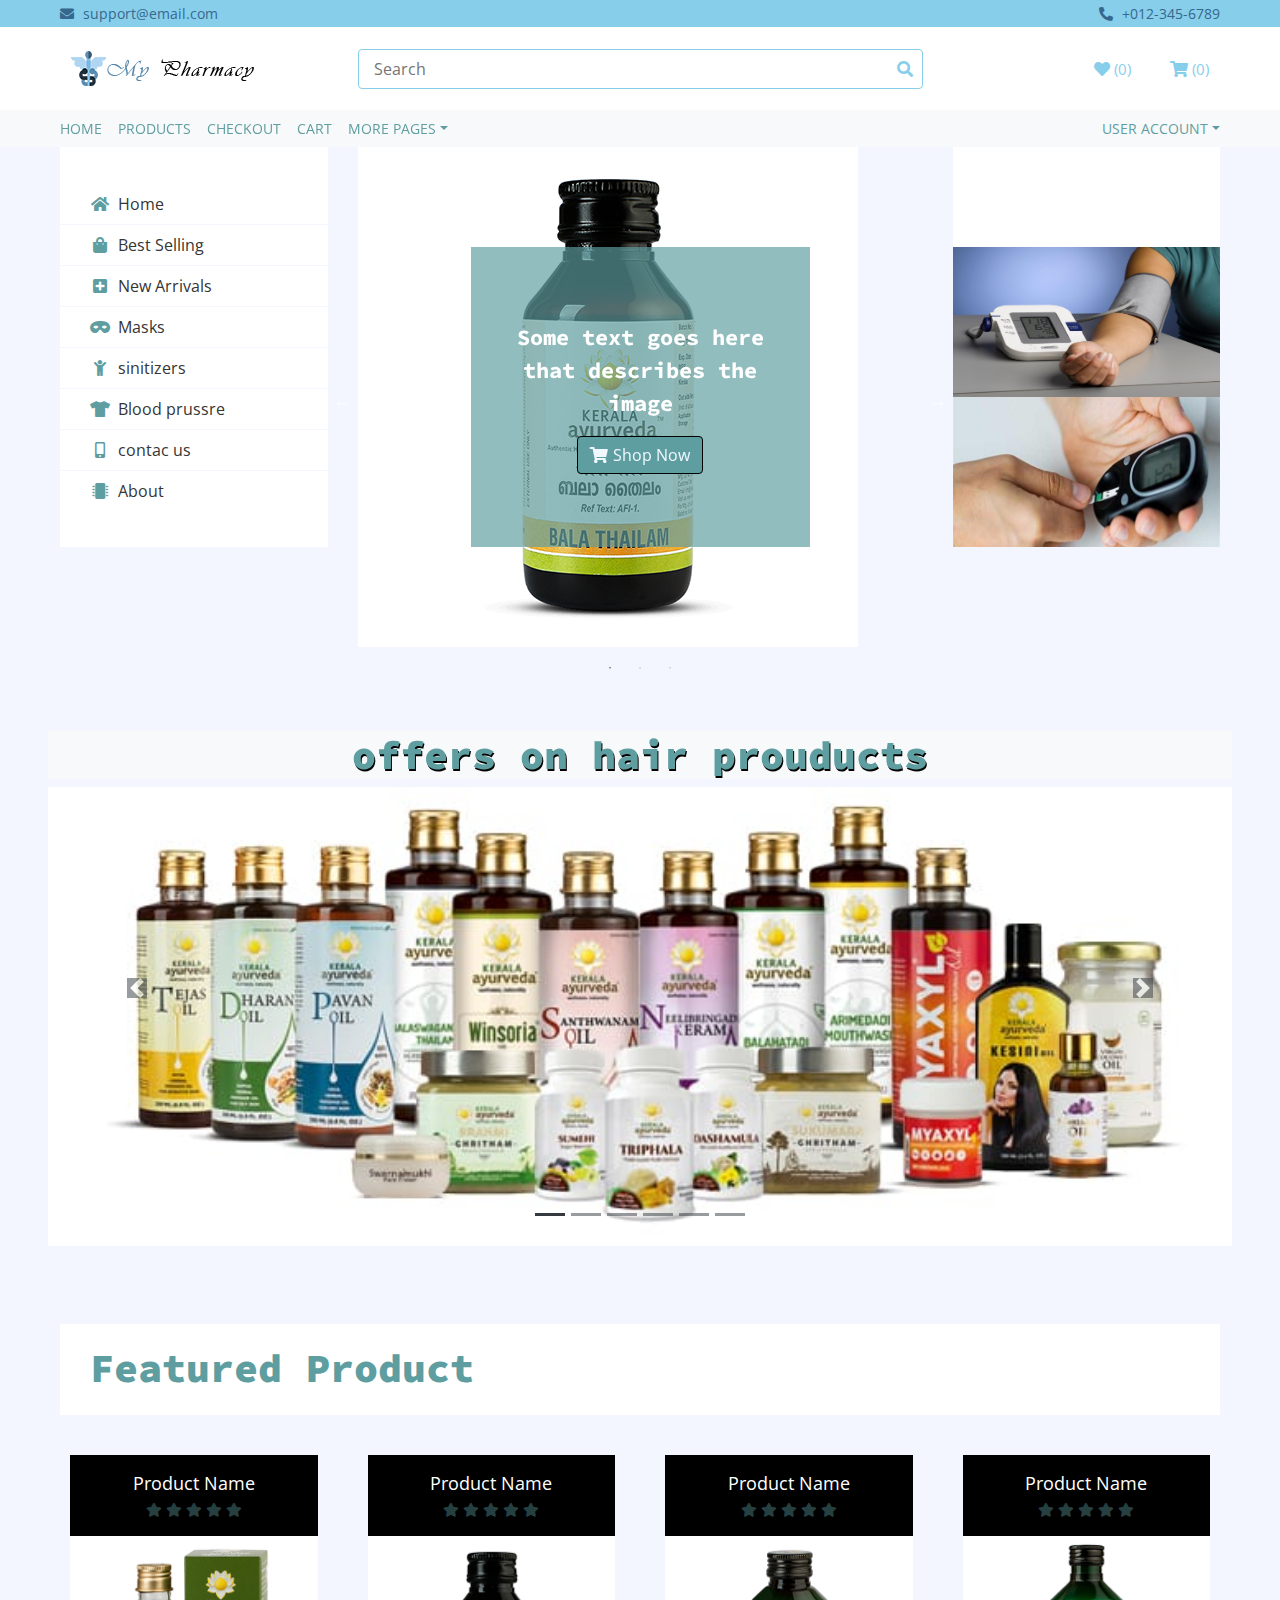
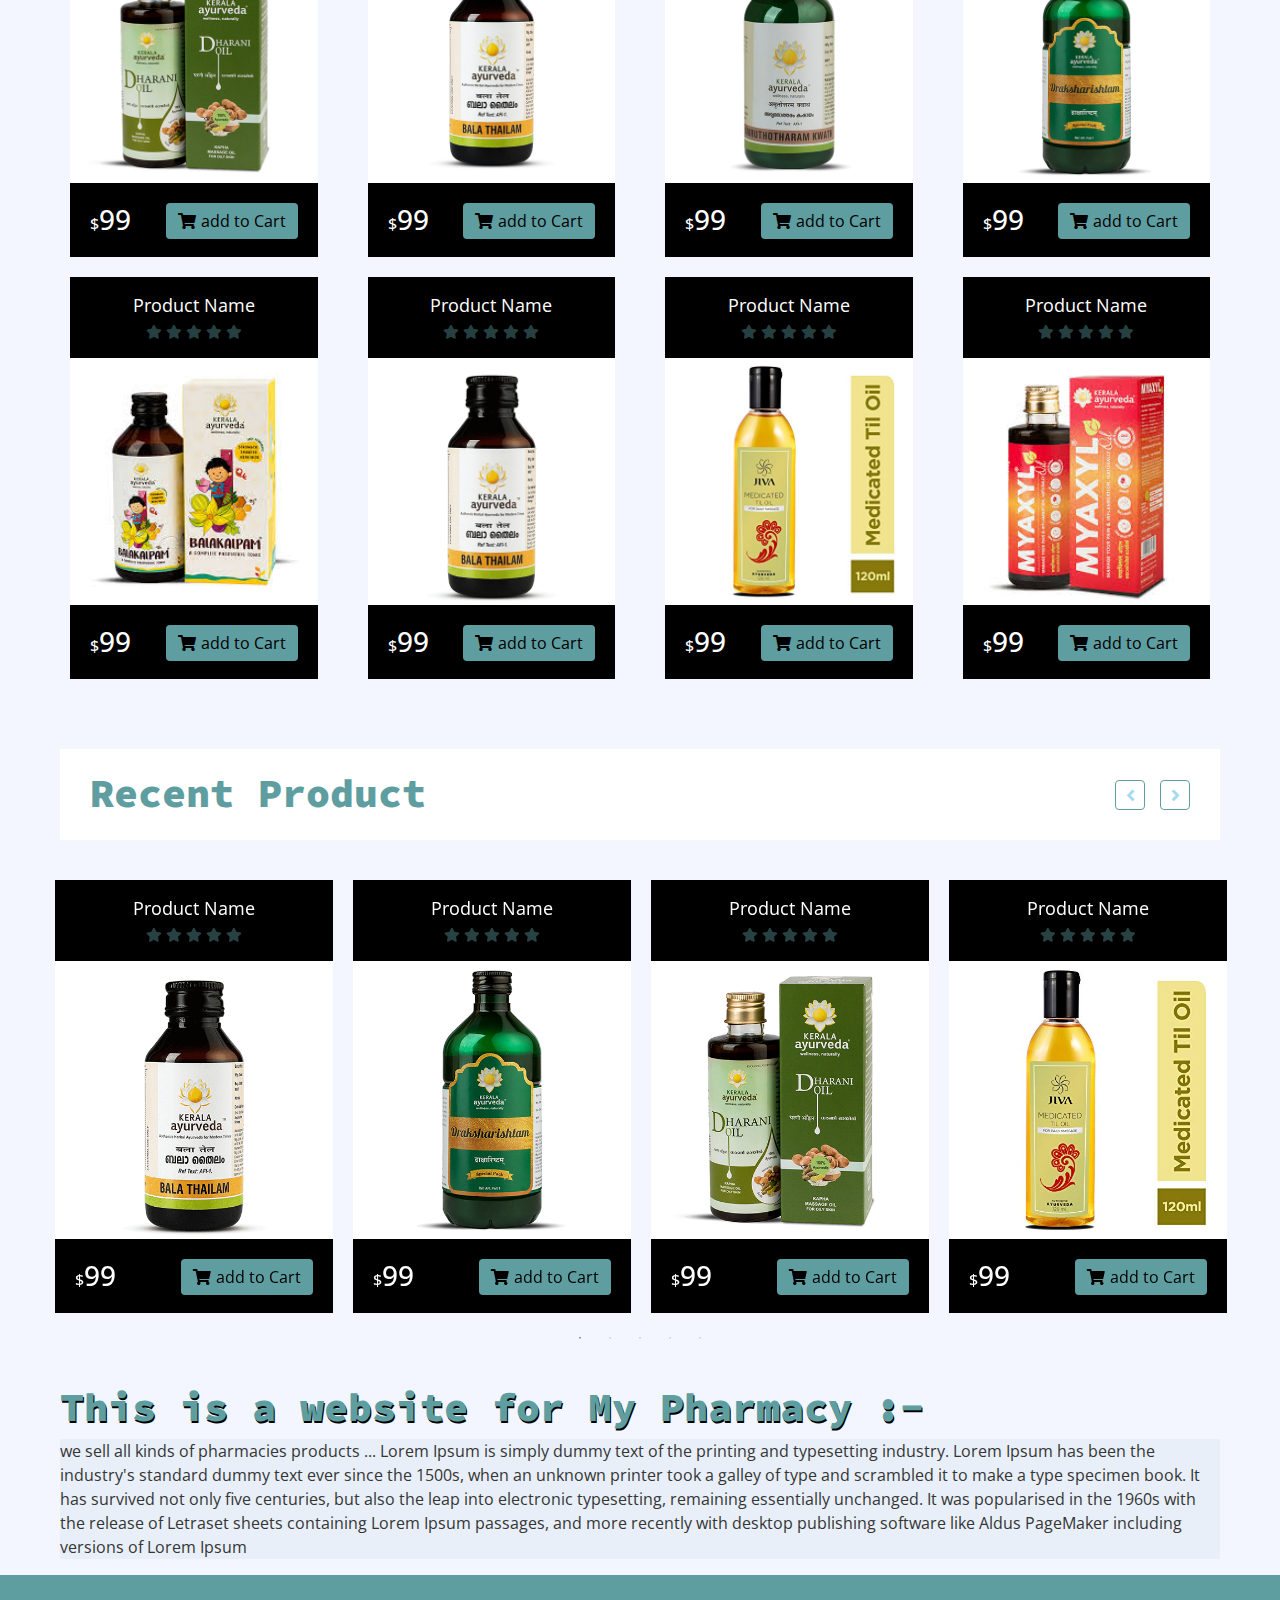
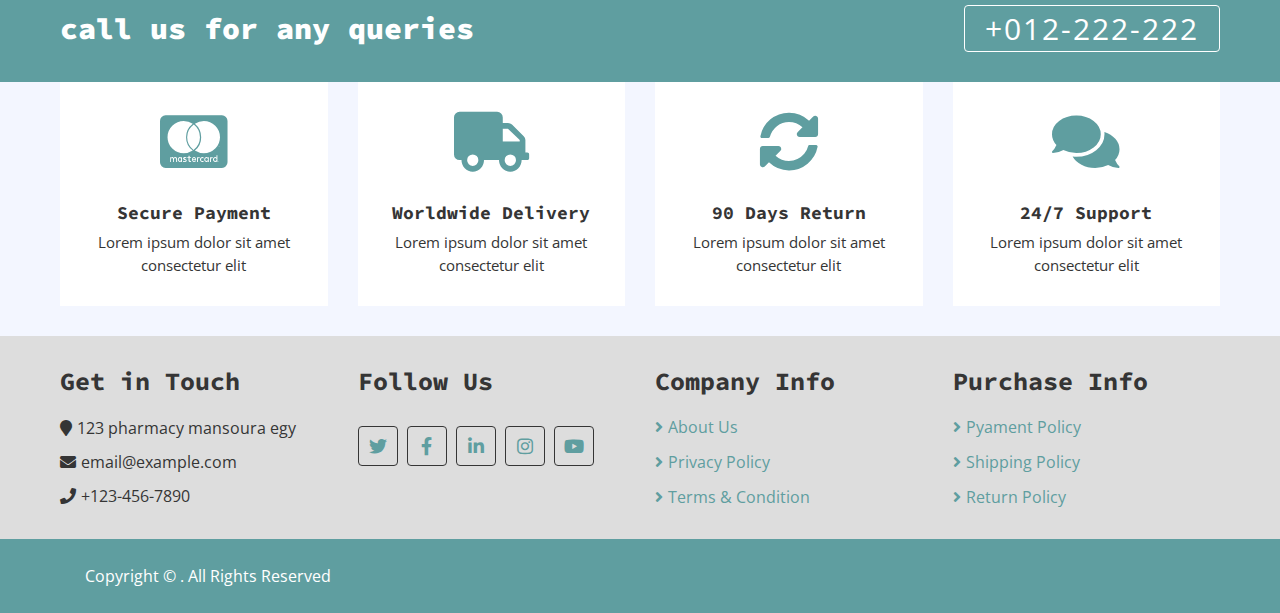
==== commit b4ced234: "second commit" ====
--- a/Index.html
+++ b/Index.html
@@ -20,7 +20,7 @@
     </head>
     <body>
         <!-- topbar -->
-       <div class="top-bar">
+       <div class="top-bar ">
             <div class="container-fluid">
                 <div class="row">
                     <div class="col-sm-6">
@@ -35,47 +35,9 @@
             </div>
         </div>
 
-        <!-- navbar -->
-                    <div class="nav">
-            <div class="container-fluid">
-                <nav class="navbar navbar-expand-md bg-dark navbar-dark ">
-                    <a href="#" class="navbar-brand">MENU</a>
-                    <button type="button" class="navbar-toggler" data-toggle="collapse" data-target="#navbarCollapse">
-                        <span class="navbar-toggler-icon"></span>
-                    </button>
-
-                    <div class="collapse navbar-collapse justify-content-between sticky-top" id="navbarCollapse">
-                        <div class="navbar-nav mr-auto">
-                            <a href="index.html" class="nav-item nav-link active">Home</a>
-                            <a href="#products" class="nav-item nav-link">Products</a>
-                            <a href="#recent-products" class="nav-item nav-link">Checkout</a>
-							<a href="#" class="nav-item nav-link">Cart</a>
-
-                            <div class="nav-item dropdown">
-                                <a href="#" class="nav-link dropdown-toggle" data-toggle="dropdown">More Pages</a>
-                                <div class="dropdown-menu">
-                                    <a href="#" class="dropdown-item">Wishlist</a>
-                                    <a href="register.html" class="dropdown-item">Register</a>
-                                    <a href="log%20in.html" class="dropdown-item">Log in</a>
-                                    <a href="#social-links" class="dropdown-item">Contact Us</a>
-                                </div>
-                            </div>
-                        </div>
-                        <div class="navbar-nav ml-auto">
-                            <div class="nav-item dropdown">
-                                <a href="#" class="nav-link dropdown-toggle" data-toggle="dropdown">User Account</a>
-                                <div class="dropdown-menu">
-                                    <a href="log%20in.html" class="dropdown-item">Login</a>
-                                    <a href="register.html" class="dropdown-item">Register</a>
-                                </div>
-                            </div>
-                        </div>
-                    </div>
-                </nav>
-            </div>
-        </div>
+        
         <!-- search-->
-            <div class="bottom-bar">
+            <div class="bottom-bar sticky-top">
             <div class="container-fluid">
                 <div class="row align-items-center">
                     <div class="col-md-3">
@@ -107,39 +69,128 @@
             </div>
         </div>
 
-    <div class="wrapper d-flex align-items-stretch ">
-<nav id="sidebar" class="active bg-light">
-<ul class="list-unstyled components  ">
-<li>
-<a id="sidebarCollapse" href="#"><i class="fa fa-bars"></i> </a>
-</li>
-
-<li>
-<a href="#recent-products"><i class="fa fa-user"></i> What's New</a>
-</li>
-<li>
-<a href="#products"><i class="fa fa-sticky-note"></i> Products</a>
-</li>
-<li>
-<a href="#h-title"><i class="fa fa-user"></i> About us</a>
-</li>
-    <li>
-<a href="#social-links"><i class="fa fa-user"></i> contact</a>
-</li>
-</ul>
-
-
-
-</nav>
-
-
+		<!-- navbar -->
+                    <div class="nav sticky-tops">
+            <div class="container-fluid">
+                <nav class="navbar navbar-expand-md bg-dark navbar-dark ">
+                    <a href="#" class="navbar-brand  sticky-top">MENU</a>
+                    <button type="button" class="navbar-toggler" data-toggle="collapse" data-target="#navbarCollapse">
+                        <span class="navbar-toggler-icon"></span>
+                    </button>
+
+                    <div class="collapse navbar-collapse justify-content-between " id="navbarCollapse">
+                        <div class="navbar-nav mr-auto  sticky-top">
+                            <a href="index.html" class="nav-item nav-link active">Home</a>
+                            <a href="#products" class="nav-item nav-link">Products</a>
+                            <a href="#recent-products" class="nav-item nav-link">Checkout</a>
+							<a href="#" class="nav-item nav-link">Cart</a>
+
+                            <div class="nav-item dropdown">
+                                <a href="#" class="nav-link dropdown-toggle" data-toggle="dropdown">More Pages</a>
+                                <div class="dropdown-menu">
+                                    <a href="#" class="dropdown-item">Wishlist</a>
+                                    <a href="register.html" class="dropdown-item">Register</a>
+                                    <a href="log%20in.html" class="dropdown-item">Log in</a>
+                                    <a href="#social-links" class="dropdown-item">Contact Us</a>
+                                </div>
+                            </div>
+                        </div>
+                        <div class="navbar-nav ml-auto">
+                            <div class="nav-item dropdown">
+                                <a href="#" class="nav-link dropdown-toggle" data-toggle="dropdown">User Account</a>
+                                <div class="dropdown-menu">
+                                    <a href="log%20in.html" class="dropdown-item">Login</a>
+                                    <a href="register.html" class="dropdown-item">Register</a>
+                                </div>
+                            </div>
+                        </div>
+                    </div>
+                </nav>
+            </div>
+        </div>
+           <div class="header">
+            <div class="container-fluid">
+                <div class="row">
+                    <div class="col-md-3">
+                        <nav class="navbar bg-light">
+                            <ul class="navbar-nav">
+                                <li class="nav-item">
+                                    <a class="nav-link" href="#"><i class="fa fa-home"></i>Home</a>
+                                </li>
+                                <li class="nav-item">
+                                    <a class="nav-link" href="#"><i class="fa fa-shopping-bag"></i>Best Selling</a>
+                                </li>
+                                <li class="nav-item">
+                                    <a class="nav-link" href="#"><i class="fa fa-plus-square"></i>New Arrivals</a>
+                                </li>
+                                <li class="nav-item">
+                                    <a class="nav-link" href="#"><i class="fa fa-mask"></i>Masks</a>
+                                </li>
+                                <li class="nav-item">
+                                    <a class="nav-link" href="#"><i class="fa fa-child"></i>sinitizers</a>
+                                </li>
+                                <li class="nav-item">
+                                    <a class="nav-link" href="#"><i class="fa fa-tshirt"></i>Blood prussre</a>
+                                </li>
+                                <li class="nav-item">
+                                    <a class="nav-link" href="#social-links"><i class="fa fa-mobile-alt"></i>contac us</a>
+                                </li>
+                                <li class="nav-item">
+                                    <a class="nav-link" href="#h-title"><i class="fa fa-microchip"></i>About</a>
+                                </li>
+                            </ul>
+                        </nav>
+                    </div>
+
+       <div class="col-md-6">
+                        <div class="header-slider normal-slider">
+                            <div class="header-slider-item">
+                                <img src="images/11%20(2).png" alt="Slider Image" />
+                                <div class="header-slider-caption">
+                                    <p>Some text goes here that describes the image</p>
+                                    <a class="btn" href=""><i class="fa fa-shopping-cart"></i>Shop Now</a>
+                                </div>
+                            </div>
+                            <div class="header-slider-item">
+                                <img src="images/11%20(1).png" alt="Slider Image" />
+                                <div class="header-slider-caption">
+                                    <p>Some text goes here that describes the image</p>
+                                    <a class="btn" href=""><i class="fa fa-shopping-cart"></i>Shop Now</a>
+                                </div>
+                            </div>
+                            <div class="header-slider-item">
+                                <img src="images/11.png" alt="Slider Image" />
+                                <div class="header-slider-caption">
+                                    <p>Some text goes here that describes the image</p>
+                                    <a class="btn" href=""><i class="fa fa-shopping-cart"></i>Shop Now</a>
+                                </div>
+                            </div>
+                        </div>
+                    </div>
+                    <div class="col-md-3">
+                        <div class="header-img">
+                            <div class="img-item">
+                                <img  class="w-100"src="images/714.jpg" />
+                                <a class="img-text" href="">
+                                    <p>Some text goes here that describes the image</p>
+                                </a>
+                            </div>
+                            <div class="img-item">
+                                <img src="images/2019_7_28_23_23_13_893.jpg" />
+                                <a class="img-text" href="">
+                                    <p>Some text goes here that describes the image</p>
+                                </a>
+                            </div>
+                        </div>
+                    </div>
+                </div>
+            </div>
+        </div>
 
 <!-- Page Content -->
         
-<div id="content" class="p-1 p-md-5 d-flexs ">
-    <h1 id="h-title"> This is a website for My Pharmacy :-</h1>
-        <p id="p-title"> we sell all kinds of pharmacies products ...
-            Lorem Ipsum is simply dummy text of the printing and typesetting industry. Lorem Ipsum has been the industry's standard dummy text ever since the 1500s, when an unknown printer took a galley of type and scrambled it to make a type specimen book. It has survived not only five centuries, but also the leap into electronic typesetting, remaining essentially unchanged. It was popularised in the 1960s with the release of Letraset sheets containing Lorem Ipsum passages, and more recently with desktop publishing software like Aldus PageMaker including versions of Lorem Ipsum</p>
+<div id="content2" class="p-1 p-md-5 d-flexs ">
+    
         <div id="carouselExampleIndicators" class="carousel slide  text-center " data-ride="carousel  ">
       <ol class="carousel-indicators p-1 ">
         <li data-target="#carouselExampleIndicators" data-slide-to="0" class="active bg-dark"></li>
@@ -149,32 +200,32 @@
 		  <li data-target="#carouselExampleIndicators" data-slide-to="4" class=" bg-dark"></li>
 		  <li data-target="#carouselExampleIndicators" data-slide-to="5" class=" bg-dark"></li>
       </ol>
-      <div class="carousel-inner">
+      <div class="carousel-inner " >
         <div class="carousel-item active">
 			<h1 class="bg-light" style="color:cadetblue; text-shadow:1px 2px black;">offers on hair prouducts </h1>
-          <img class="d-block w-100 h-50" src="images/Masthead-ProductCollection.jpg" alt="First slide">
+          <img class="d-block w-100 h-50"id="image"  src="images/Masthead-ProductCollection.jpg" alt="First slide">
             
         </div>
         <div class="carousel-item">
 		<h1 class="bg-light" style="color:cadetblue; text-shadow:1px 2px black;">All Baby medicine </h1>
-          <img class="d-block w-100" src="images/dr-max1.png" alt="Second slide">
+          <img class="d-block w-100 h-50"  id="image" src="images/dr-max1.png" alt="Second slide">
         </div>
         <div class="carousel-item">
-				<h1 class="bg-light" style="color:cadetblue; text-shadow:1px 2px black;">offers on sanitizer</h1>
-          <img class="d-block w-100" src="images/Kp%20New%20500%20%20%201000%20banner.jpg" alt="Third slide">
+			addto Cart	<h1 class="bg-light" style="color:cadetblue; text-shadow:1px 2px black;">offers on sanitizer</h1>
+          <img class="d-block w-100" id="image" src="images/Kp%20New%20500%20%20%201000%20banner.jpg" alt="Third slide">
         </div>
       
 			   <div class="carousel-item">
 				<h1 class="bg-light" style="color:cadetblue; text-shadow:1px 2px black;">All types of Masks avilable</h1>
-          <img class="d-block w-100" src="images/types-of-masks.jpg" alt="forth slide">
+          <img class="d-block w-100 " id="image" src="images/types-of-masks.jpg" alt="forth slide">
         </div>
 			   <div class="carousel-item">
 				<h1 class="bg-light" style="color:cadetblue; text-shadow:1px 2px black;">We have  Blood pressure devices</h1>
-          <img class="d-block w-100" src="images/714.jpg" alt="fifth slide">
+          <img class="d-block w-100" id="image" src="images/714.jpg" alt="fifth slide">
         </div>
 			   <div class="carousel-item">
 				<h1 class="bg-light" style="color:cadetblue; text-shadow:1px 2px black;">We have  Blood Glucose Monitor</h1>
-          <img class="d-block w-100" src="images/2019_7_28_23_23_13_893.jpg" alt="sixth slide">
+          <img class="d-block w-100" id="image" src="images/2019_7_28_23_23_13_893.jpg" alt="sixth slide">
 				  
         </div>
 		  <a class="carousel-control-prev" href="#carouselExampleIndicators" role="button" data-slide="prev">
@@ -191,7 +242,394 @@
     </div>
     </div>
         </div>
-        <!-- Call to Action Start -->
+        
+        <div class="featured-product product">
+            <div class="container-fluid">
+                <div class="section-header">
+                    <h1>Featured Product</h1>
+                </div>
+                <!--items-->
+                <div class="row align-items-center product-slider " id="products">
+                    <div class="col-lg-3">
+                        <div class="product-item">
+                            <div class="product-title">
+                                <a href="#">Product Name</a>
+                                <div class="ratting">
+                                    <i class="fa fa-star"></i>
+                                    <i class="fa fa-star"></i>
+                                    <i class="fa fa-star"></i>
+                                    <i class="fa fa-star"></i>
+                                    <i class="fa fa-star"></i>
+                                </div>
+                            </div>
+                            <div class="product-image">
+                                <a href="product-detail.html">
+                                    <img src="images/11.png" alt="Product Image">
+                                </a>
+                                <div class="product-action">
+                                    <a href="#"><i class="fa fa-cart-plus"></i></a>
+                                    <a href="#"><i class="fa fa-heart"></i></a>
+                                    <a href="#"><i class="fa fa-search"></i></a>
+                                </div>
+                            </div>
+                            <div class="product-price">
+                                <h3><span>$</span>99</h3>
+                                <a class="btn" href=""><i class="fa fa-shopping-cart"></i>add to Cart</a>
+                            </div>
+                        </div>
+                    </div>
+                    <div class="col-lg-3">
+                        <div class="product-item">
+                            <div class="product-title">
+                                <a href="#">Product Name</a>
+                                <div class="ratting">
+                                    <i class="fa fa-star"></i>
+                                    <i class="fa fa-star"></i>
+                                    <i class="fa fa-star"></i>
+                                    <i class="fa fa-star"></i>
+                                    <i class="fa fa-star"></i>
+                                </div>
+                            </div>
+                            <div class="product-image">
+                                <a href="product-detail.html">
+                                    <img src="images/11%20(2).png" alt="Product Image">
+                                </a>
+                                <div class="product-action">
+                                    <a href="#"><i class="fa fa-cart-plus"></i></a>
+                                    <a href="#"><i class="fa fa-heart"></i></a>
+                                    <a href="#"><i class="fa fa-search"></i></a>
+                                </div>
+                            </div>
+                            <div class="product-price">
+                                <h3><span>$</span>99</h3>
+                                <a class="btn" href=""><i class="fa fa-shopping-cart"></i>add to Cart</a>
+                            </div>
+                        </div>
+                    </div>
+                    <div class="col-lg-3">
+                        <div class="product-item">
+                            <div class="product-title">
+                                <a href="#">Product Name</a>
+                                <div class="ratting">
+                                    <i class="fa fa-star"></i>
+                                    <i class="fa fa-star"></i>
+                                    <i class="fa fa-star"></i>
+                                    <i class="fa fa-star"></i>
+                                    <i class="fa fa-star"></i>
+                                </div>
+                            </div>
+                            <div class="product-image">
+                                <a href="product-detail.html">
+                                    <img src="images/unnamed.png" alt="Product Image">
+                                </a>
+                                <div class="product-action">
+                                    <a href="#"><i class="fa fa-cart-plus"></i></a>
+                                    <a href="#"><i class="fa fa-heart"></i></a>
+                                    <a href="#"><i class="fa fa-search"></i></a>
+                                </div>
+                            </div>
+                            <div class="product-price">
+                                <h3><span>$</span>99</h3>
+                                <a class="btn" href=""><i class="fa fa-shopping-cart"></i>add to Cart</a>
+                            </div>
+                        </div>
+                    </div>
+                    <div class="col-lg-3">
+                        <div class="product-item">
+                            <div class="product-title">
+                                <a href="#">Product Name</a>
+                                <div class="ratting">
+                                    <i class="fa fa-star"></i>
+                                    <i class="fa fa-star"></i>
+                                    <i class="fa fa-star"></i>
+                                    <i class="fa fa-star"></i>
+                                    <i class="fa fa-star"></i>
+                                </div>
+                            </div>
+                            <div class="product-image">
+                                <a href="product-detail.html">
+                                    <img src="images/11%20(1).png" alt="Product Image">
+                                </a>
+                                <div class="product-action">
+                                    <a href="#"><i class="fa fa-cart-plus"></i></a>
+                                    <a href="#"><i class="fa fa-heart"></i></a>
+                                    <a href="#"><i class="fa fa-search"></i></a>
+                                </div>
+                            </div>
+                            <div class="product-price">
+                                <h3><span>$</span>99</h3>
+                                <a class="btn" href=""><i class="fa fa-shopping-cart"></i>add to Cart</a>
+                            </div>
+                        </div>
+                    </div>
+                    <div class="col-lg-3">
+                        <div class="product-item">
+                            <div class="product-title">
+                                <a href="#">Product Name</a>
+                                <div class="ratting">
+                                    <i class="fa fa-star"></i>
+                                    <i class="fa fa-star"></i>
+                                    <i class="fa fa-star"></i>
+                                    <i class="fa fa-star"></i>
+                                    <i class="fa fa-star"></i>
+                                </div>
+                            </div>
+                            <div class="product-image">
+                                <a href="product-detail.html">
+                                    <img src="images/download.jpg" alt="Product Image">
+                                </a>
+                                <div class="product-action">
+                                    <a href="#"><i class="fa fa-cart-plus"></i></a>
+                                    <a href="#"><i class="fa fa-heart"></i></a>
+                                    <a href="#"><i class="fa fa-search"></i></a>
+                                </div>
+                            </div>
+                            <div class="product-price">
+                                <h3><span>$</span>99</h3>
+                                <a class="btn" href=""><i class="fa fa-shopping-cart"></i>add to Cart</a>
+                            </div>
+                        </div>
+                    </div>
+                                        <div class="col-lg-3">
+                        <div class="product-item">
+                            <div class="product-title">
+                                <a href="#">Product Name</a>
+                                <div class="ratting">
+                                    <i class="fa fa-star"></i>
+                                    <i class="fa fa-star"></i>
+                                    <i class="fa fa-star"></i>
+                                    <i class="fa fa-star"></i>
+                                    <i class="fa fa-star"></i>
+                                </div>
+                            </div>
+                            <div class="product-image">
+                                <a href="product-detail.html">
+                                    <img src="images/1.png" alt="Product Image">
+                                </a>
+                                <div class="product-action">
+                                    <a href="#"><i class="fa fa-cart-plus"></i></a>
+                                    <a href="#"><i class="fa fa-heart"></i></a>
+                                    <a href="#"><i class="fa fa-search"></i></a>
+                                </div>
+                            </div>
+                            <div class="product-price">
+                                <h3><span>$</span>99</h3>
+                                <a class="btn" href=""><i class="fa fa-shopping-cart"></i>add to Cart</a>
+                            </div>
+                        </div>
+                    </div>
+                                        <div class="col-lg-3">
+                        <div class="product-item">
+                            <div class="product-title">
+                                <a href="#">Product Name</a>
+                                <div class="ratting">
+                                    <i class="fa fa-star"></i>
+                                    <i class="fa fa-star"></i>
+                                    <i class="fa fa-star"></i>
+                                    <i class="fa fa-star"></i>
+                                    <i class="fa fa-star"></i>
+                                </div>
+                            </div>
+                            <div class="product-image">
+                                <a href="product-detail.html">
+                                    <img src="images/418MFRE6hEL.jpg" alt="Product Image">
+                                </a>
+                                <div class="product-action">
+                                    <a href="#"><i class="fa fa-cart-plus"></i></a>
+                                    <a href="#"><i class="fa fa-heart"></i></a>
+                                    <a href="#"><i class="fa fa-search"></i></a>
+                                </div>
+                            </div>
+                            <div class="product-price">
+                                <h3><span>$</span>99</h3>
+                                <a class="btn" href=""><i class="fa fa-shopping-cart"></i>add to Cart</a>
+                            </div>
+                        </div>
+                    </div>
+                                        <div class="col-lg-3">
+                        <div class="product-item">
+                            <div class="product-title">
+                                <a href="#">Product Name</a>
+                                <div class="ratting">
+                                    <i class="fa fa-star"></i>
+                                    <i class="fa fa-star"></i>
+                                    <i class="fa fa-star"></i>
+                                    <i class="fa fa-star"></i>
+                                    <i class="fa fa-star"></i>
+                                </div>
+                            </div>
+                            <div class="product-image">
+                                <a href="product-detail.html">
+                                    <img src="images/download%20(1).jpg" alt="Product Image">
+                                </a>
+                                <div class="product-action">
+                                    <a href="#"><i class="fa fa-cart-plus"></i></a>
+                                    <a href="#"><i class="fa fa-heart"></i></a>
+                                    <a href="#"><i class="fa fa-search"></i></a>
+                                </div>
+                            </div>
+                            <div class="product-price">
+                                <h3><span>$</span>99</h3>
+                                <a class="btn" href=""><i class="fa fa-shopping-cart"></i>add to Cart</a>
+                            </div>
+                        </div>
+                    </div>
+                </div>
+            </div>
+        </div>
+        <!-- recent prouduct-->
+        <div class="recent-product product " id="recent-products">
+            <div class="container-fluid">
+                <div class="section-header">
+                    <h1>Recent Product</h1>
+                </div>
+                <div class="row align-items-center product-slider-4">
+                        <div class="product-item">
+                            <div class="product-title">
+                                <a href="#">Product Name</a>
+                                <div class="ratting">
+                                    <i class="fa fa-star"></i>
+                                    <i class="fa fa-star"></i>
+                                    <i class="fa fa-star"></i>
+                                    <i class="fa fa-star"></i>
+                                    <i class="fa fa-star"></i>
+                                </div>
+                            </div>
+                            <div class="product-image">
+                                <a href="#">
+                                    <img src="images/1.png" alt="Product Image">
+                                </a>
+                                <div class="product-action">
+                                    <a href="#"><i class="fa fa-cart-plus"></i></a>
+                                    <a href="#"><i class="fa fa-heart"></i></a>
+                                    <a href="#"><i class="fa fa-search"></i></a>
+                                </div>
+                            </div>
+                            <div class="product-price">
+                                <h3><span>$</span>99</h3>
+                                <a class="btn" href=""><i class="fa fa-shopping-cart"></i>add to Cart</a>
+                            </div>
+                        </div>
+                    
+                    
+                        <div class="product-item">
+                            <div class="product-title">
+                                <a href="#">Product Name</a>
+                                <div class="ratting">
+                                    <i class="fa fa-star"></i>
+                                    <i class="fa fa-star"></i>
+                                    <i class="fa fa-star"></i>
+                                    <i class="fa fa-star"></i>
+                                    <i class="fa fa-star"></i>
+                                </div>
+                            </div>
+                            <div class="product-image">
+                                <a href="#">
+                                    <img src="images/11%20(1).png" alt="Product Image">
+                                </a>
+                                <div class="product-action">
+                                    <a href="#"><i class="fa fa-cart-plus"></i></a>
+                                    <a href="#"><i class="fa fa-heart"></i></a>
+                                    <a href="#"><i class="fa fa-search"></i></a>
+                                </div>
+                            </div>
+                            <div class="product-price">
+                                <h3><span>$</span>99</h3>
+                                <a class="btn" href=""><i class="fa fa-shopping-cart"></i>add to Cart</a>
+                            </div>
+                        </div>
+                    
+                    
+                        <div class="product-item">
+                            <div class="product-title">
+                                <a href="#">Product Name</a>
+                                <div class="ratting">
+                                    <i class="fa fa-star"></i>
+                                    <i class="fa fa-star"></i>
+                                    <i class="fa fa-star"></i>
+                                    <i class="fa fa-star"></i>
+                                    <i class="fa fa-star"></i>
+                                </div>
+                            </div>
+                            <div class="product-image">
+                                <a href="#">
+                                    <img src="images/11.png" alt="Product Image">
+                                </a>
+                                <div class="product-action">
+                                    <a href="#"><i class="fa fa-cart-plus"></i></a>
+                                    <a href="#"><i class="fa fa-heart"></i></a>
+                                    <a href="#"><i class="fa fa-search"></i></a>
+                                </div>
+                            </div>
+                            <div class="product-price">
+                                <h3><span>$</span>99</h3>
+                                <a class="btn" href=""><i class="fa fa-shopping-cart"></i>add to Cart</a>
+                            </div>
+                        </div>
+                    
+                        <div class="product-item">
+                            <div class="product-title">
+                                <a href="#">Product Name</a>
+                                <div class="ratting">
+                                    <i class="fa fa-star"></i>
+                                    <i class="fa fa-star"></i>
+                                    <i class="fa fa-star"></i>
+                                    <i class="fa fa-star"></i>
+                                    <i class="fa fa-star"></i>
+                                </div>
+                            </div>
+                            <div class="product-image">
+                                <a href="#">
+                                    <img src="images/418MFRE6hEL.jpg" alt="Product Image">
+                                </a>
+                                <div class="product-action">
+                                    <a href="#"><i class="fa fa-cart-plus"></i></a>
+                                    <a href="#"><i class="fa fa-heart"></i></a>
+                                    <a href="#"><i class="fa fa-search"></i></a>
+                                </div>
+                            </div>
+                            <div class="product-price">
+                                <h3><span>$</span>99</h3>
+                                <a class="btn" href=""><i class="fa fa-shopping-cart"></i>add to Cart</a>
+                            </div>
+                        </div>
+                    
+                        <div class="product-item">
+                            <div class="product-title">
+                                <a href="#">Product Name</a>
+                                <div class="ratting">
+                                    <i class="fa fa-star"></i>
+                                    <i class="fa fa-star"></i>
+                                    <i class="fa fa-star"></i>
+                                    <i class="fa fa-star"></i>
+                                    <i class="fa fa-star"></i>
+                                </div>
+                            </div>
+                            <div class="product-image">
+                                <a href="#">
+                                    <img src="images/download%20(1).jpg" alt="Product Image">
+                                </a>
+                                <div class="product-action">
+                                    <a href="#"><i class="fa fa-cart-plus"></i></a>
+                                    <a href="#"><i class="fa fa-heart"></i></a>
+                                    <a href="#"><i class="fa fa-search"></i></a>
+                                </div>
+                            </div>
+                            <div class="product-price">
+                                <h3><span>$</span>99</h3>
+                                <a class="btn" href=""><i class="fa fa-shopping-cart"></i>add to Cart</a>
+                            </div>
+                        </div>
+                    
+                </div>
+            </div>
+        </div>
+        </div>
+		<div class="container-fluid"><h1 id="h-title"> This is a website for My Pharmacy :-</h1>
+        <p id="p-title"> we sell all kinds of pharmacies products ...
+            Lorem Ipsum is simply dummy text of the printing and typesetting industry. Lorem Ipsum has been the industry's standard dummy text ever since the 1500s, when an unknown printer took a galley of type and scrambled it to make a type specimen book. It has survived not only five centuries, but also the leap into electronic typesetting, remaining essentially unchanged. It was popularised in the 1960s with the release of Letraset sheets containing Lorem Ipsum passages, and more recently with desktop publishing software like Aldus PageMaker including versions of Lorem Ipsum</p>
+			</div>
+<!-- Call to Action Start -->
         <div class="call-to-action">
             <div class="container-fluid">
                 <div class="row align-items-center">
@@ -246,391 +684,6 @@
                     </div>
                 </div>
             </div>
-        </div>
-        <div class="featured-product product">
-            <div class="container-fluid">
-                <div class="section-header">
-                    <h1>Featured Product</h1>
-                </div>
-                <!--items-->
-                <div class="row align-items-center product-slider " id="products">
-                    <div class="col-lg-3">
-                        <div class="product-item">
-                            <div class="product-title">
-                                <a href="#">Product Name</a>
-                                <div class="ratting">
-                                    <i class="fa fa-star"></i>
-                                    <i class="fa fa-star"></i>
-                                    <i class="fa fa-star"></i>
-                                    <i class="fa fa-star"></i>
-                                    <i class="fa fa-star"></i>
-                                </div>
-                            </div>
-                            <div class="product-image">
-                                <a href="product-detail.html">
-                                    <img src="images/11.png" alt="Product Image">
-                                </a>
-                                <div class="product-action">
-                                    <a href="#"><i class="fa fa-cart-plus"></i></a>
-                                    <a href="#"><i class="fa fa-heart"></i></a>
-                                    <a href="#"><i class="fa fa-search"></i></a>
-                                </div>
-                            </div>
-                            <div class="product-price">
-                                <h3><span>$</span>99</h3>
-                                <a class="btn" href=""><i class="fa fa-shopping-cart"></i>Buy Now</a>
-                            </div>
-                        </div>
-                    </div>
-                    <div class="col-lg-3">
-                        <div class="product-item">
-                            <div class="product-title">
-                                <a href="#">Product Name</a>
-                                <div class="ratting">
-                                    <i class="fa fa-star"></i>
-                                    <i class="fa fa-star"></i>
-                                    <i class="fa fa-star"></i>
-                                    <i class="fa fa-star"></i>
-                                    <i class="fa fa-star"></i>
-                                </div>
-                            </div>
-                            <div class="product-image">
-                                <a href="product-detail.html">
-                                    <img src="images/11%20(2).png" alt="Product Image">
-                                </a>
-                                <div class="product-action">
-                                    <a href="#"><i class="fa fa-cart-plus"></i></a>
-                                    <a href="#"><i class="fa fa-heart"></i></a>
-                                    <a href="#"><i class="fa fa-search"></i></a>
-                                </div>
-                            </div>
-                            <div class="product-price">
-                                <h3><span>$</span>99</h3>
-                                <a class="btn" href=""><i class="fa fa-shopping-cart"></i>Buy Now</a>
-                            </div>
-                        </div>
-                    </div>
-                    <div class="col-lg-3">
-                        <div class="product-item">
-                            <div class="product-title">
-                                <a href="#">Product Name</a>
-                                <div class="ratting">
-                                    <i class="fa fa-star"></i>
-                                    <i class="fa fa-star"></i>
-                                    <i class="fa fa-star"></i>
-                                    <i class="fa fa-star"></i>
-                                    <i class="fa fa-star"></i>
-                                </div>
-                            </div>
-                            <div class="product-image">
-                                <a href="product-detail.html">
-                                    <img src="images/unnamed.png" alt="Product Image">
-                                </a>
-                                <div class="product-action">
-                                    <a href="#"><i class="fa fa-cart-plus"></i></a>
-                                    <a href="#"><i class="fa fa-heart"></i></a>
-                                    <a href="#"><i class="fa fa-search"></i></a>
-                                </div>
-                            </div>
-                            <div class="product-price">
-                                <h3><span>$</span>99</h3>
-                                <a class="btn" href=""><i class="fa fa-shopping-cart"></i>Buy Now</a>
-                            </div>
-                        </div>
-                    </div>
-                    <div class="col-lg-3">
-                        <div class="product-item">
-                            <div class="product-title">
-                                <a href="#">Product Name</a>
-                                <div class="ratting">
-                                    <i class="fa fa-star"></i>
-                                    <i class="fa fa-star"></i>
-                                    <i class="fa fa-star"></i>
-                                    <i class="fa fa-star"></i>
-                                    <i class="fa fa-star"></i>
-                                </div>
-                            </div>
-                            <div class="product-image">
-                                <a href="product-detail.html">
-                                    <img src="images/11%20(1).png" alt="Product Image">
-                                </a>
-                                <div class="product-action">
-                                    <a href="#"><i class="fa fa-cart-plus"></i></a>
-                                    <a href="#"><i class="fa fa-heart"></i></a>
-                                    <a href="#"><i class="fa fa-search"></i></a>
-                                </div>
-                            </div>
-                            <div class="product-price">
-                                <h3><span>$</span>99</h3>
-                                <a class="btn" href=""><i class="fa fa-shopping-cart"></i>Buy Now</a>
-                            </div>
-                        </div>
-                    </div>
-                    <div class="col-lg-3">
-                        <div class="product-item">
-                            <div class="product-title">
-                                <a href="#">Product Name</a>
-                                <div class="ratting">
-                                    <i class="fa fa-star"></i>
-                                    <i class="fa fa-star"></i>
-                                    <i class="fa fa-star"></i>
-                                    <i class="fa fa-star"></i>
-                                    <i class="fa fa-star"></i>
-                                </div>
-                            </div>
-                            <div class="product-image">
-                                <a href="product-detail.html">
-                                    <img src="images/download.jpg" alt="Product Image">
-                                </a>
-                                <div class="product-action">
-                                    <a href="#"><i class="fa fa-cart-plus"></i></a>
-                                    <a href="#"><i class="fa fa-heart"></i></a>
-                                    <a href="#"><i class="fa fa-search"></i></a>
-                                </div>
-                            </div>
-                            <div class="product-price">
-                                <h3><span>$</span>99</h3>
-                                <a class="btn" href=""><i class="fa fa-shopping-cart"></i>Buy Now</a>
-                            </div>
-                        </div>
-                    </div>
-                                        <div class="col-lg-3">
-                        <div class="product-item">
-                            <div class="product-title">
-                                <a href="#">Product Name</a>
-                                <div class="ratting">
-                                    <i class="fa fa-star"></i>
-                                    <i class="fa fa-star"></i>
-                                    <i class="fa fa-star"></i>
-                                    <i class="fa fa-star"></i>
-                                    <i class="fa fa-star"></i>
-                                </div>
-                            </div>
-                            <div class="product-image">
-                                <a href="product-detail.html">
-                                    <img src="images/1.png" alt="Product Image">
-                                </a>
-                                <div class="product-action">
-                                    <a href="#"><i class="fa fa-cart-plus"></i></a>
-                                    <a href="#"><i class="fa fa-heart"></i></a>
-                                    <a href="#"><i class="fa fa-search"></i></a>
-                                </div>
-                            </div>
-                            <div class="product-price">
-                                <h3><span>$</span>99</h3>
-                                <a class="btn" href=""><i class="fa fa-shopping-cart"></i>Buy Now</a>
-                            </div>
-                        </div>
-                    </div>
-                                        <div class="col-lg-3">
-                        <div class="product-item">
-                            <div class="product-title">
-                                <a href="#">Product Name</a>
-                                <div class="ratting">
-                                    <i class="fa fa-star"></i>
-                                    <i class="fa fa-star"></i>
-                                    <i class="fa fa-star"></i>
-                                    <i class="fa fa-star"></i>
-                                    <i class="fa fa-star"></i>
-                                </div>
-                            </div>
-                            <div class="product-image">
-                                <a href="product-detail.html">
-                                    <img src="images/418MFRE6hEL.jpg" alt="Product Image">
-                                </a>
-                                <div class="product-action">
-                                    <a href="#"><i class="fa fa-cart-plus"></i></a>
-                                    <a href="#"><i class="fa fa-heart"></i></a>
-                                    <a href="#"><i class="fa fa-search"></i></a>
-                                </div>
-                            </div>
-                            <div class="product-price">
-                                <h3><span>$</span>99</h3>
-                                <a class="btn" href=""><i class="fa fa-shopping-cart"></i>Buy Now</a>
-                            </div>
-                        </div>
-                    </div>
-                                        <div class="col-lg-3">
-                        <div class="product-item">
-                            <div class="product-title">
-                                <a href="#">Product Name</a>
-                                <div class="ratting">
-                                    <i class="fa fa-star"></i>
-                                    <i class="fa fa-star"></i>
-                                    <i class="fa fa-star"></i>
-                                    <i class="fa fa-star"></i>
-                                    <i class="fa fa-star"></i>
-                                </div>
-                            </div>
-                            <div class="product-image">
-                                <a href="product-detail.html">
-                                    <img src="images/download%20(1).jpg" alt="Product Image">
-                                </a>
-                                <div class="product-action">
-                                    <a href="#"><i class="fa fa-cart-plus"></i></a>
-                                    <a href="#"><i class="fa fa-heart"></i></a>
-                                    <a href="#"><i class="fa fa-search"></i></a>
-                                </div>
-                            </div>
-                            <div class="product-price">
-                                <h3><span>$</span>99</h3>
-                                <a class="btn" href=""><i class="fa fa-shopping-cart"></i>Buy Now</a>
-                            </div>
-                        </div>
-                    </div>
-                </div>
-            </div>
-        </div>
-        <!-- recent prouduct-->
-        <div class="recent-product product " id="recent-products">
-            <div class="container-fluid">
-                <div class="section-header">
-                    <h1>Recent Product</h1>
-                </div>
-                <div class="row align-items-center product-slider-4">
-                    <div class="col-lg-3 ">
-                        <div class="product-item">
-                            <div class="product-title">
-                                <a href="#">Product Name</a>
-                                <div class="ratting">
-                                    <i class="fa fa-star"></i>
-                                    <i class="fa fa-star"></i>
-                                    <i class="fa fa-star"></i>
-                                    <i class="fa fa-star"></i>
-                                    <i class="fa fa-star"></i>
-                                </div>
-                            </div>
-                            <div class="product-image">
-                                <a href="#">
-                                    <img src="images/1.png" alt="Product Image">
-                                </a>
-                                <div class="product-action">
-                                    <a href="#"><i class="fa fa-cart-plus"></i></a>
-                                    <a href="#"><i class="fa fa-heart"></i></a>
-                                    <a href="#"><i class="fa fa-search"></i></a>
-                                </div>
-                            </div>
-                            <div class="product-price">
-                                <h3><span>$</span>99</h3>
-                                <a class="btn" href=""><i class="fa fa-shopping-cart"></i>Buy Now</a>
-                            </div>
-                        </div>
-                    </div>
-                    <div class="col-lg-3">
-                        <div class="product-item">
-                            <div class="product-title">
-                                <a href="#">Product Name</a>
-                                <div class="ratting">
-                                    <i class="fa fa-star"></i>
-                                    <i class="fa fa-star"></i>
-                                    <i class="fa fa-star"></i>
-                                    <i class="fa fa-star"></i>
-                                    <i class="fa fa-star"></i>
-                                </div>
-                            </div>
-                            <div class="product-image">
-                                <a href="#">
-                                    <img src="images/11%20(1).png" alt="Product Image">
-                                </a>
-                                <div class="product-action">
-                                    <a href="#"><i class="fa fa-cart-plus"></i></a>
-                                    <a href="#"><i class="fa fa-heart"></i></a>
-                                    <a href="#"><i class="fa fa-search"></i></a>
-                                </div>
-                            </div>
-                            <div class="product-price">
-                                <h3><span>$</span>99</h3>
-                                <a class="btn" href=""><i class="fa fa-shopping-cart"></i>Buy Now</a>
-                            </div>
-                        </div>
-                    </div>
-                    <div class="col-lg-3">
-                        <div class="product-item">
-                            <div class="product-title">
-                                <a href="#">Product Name</a>
-                                <div class="ratting">
-                                    <i class="fa fa-star"></i>
-                                    <i class="fa fa-star"></i>
-                                    <i class="fa fa-star"></i>
-                                    <i class="fa fa-star"></i>
-                                    <i class="fa fa-star"></i>
-                                </div>
-                            </div>
-                            <div class="product-image">
-                                <a href="#">
-                                    <img src="images/11.png" alt="Product Image">
-                                </a>
-                                <div class="product-action">
-                                    <a href="#"><i class="fa fa-cart-plus"></i></a>
-                                    <a href="#"><i class="fa fa-heart"></i></a>
-                                    <a href="#"><i class="fa fa-search"></i></a>
-                                </div>
-                            </div>
-                            <div class="product-price">
-                                <h3><span>$</span>99</h3>
-                                <a class="btn" href=""><i class="fa fa-shopping-cart"></i>Buy Now</a>
-                            </div>
-                        </div>
-                    </div>
-                    <div class="col-lg-3">
-                        <div class="product-item">
-                            <div class="product-title">
-                                <a href="#">Product Name</a>
-                                <div class="ratting">
-                                    <i class="fa fa-star"></i>
-                                    <i class="fa fa-star"></i>
-                                    <i class="fa fa-star"></i>
-                                    <i class="fa fa-star"></i>
-                                    <i class="fa fa-star"></i>
-                                </div>
-                            </div>
-                            <div class="product-image">
-                                <a href="#">
-                                    <img src="images/418MFRE6hEL.jpg" alt="Product Image">
-                                </a>
-                                <div class="product-action">
-                                    <a href="#"><i class="fa fa-cart-plus"></i></a>
-                                    <a href="#"><i class="fa fa-heart"></i></a>
-                                    <a href="#"><i class="fa fa-search"></i></a>
-                                </div>
-                            </div>
-                            <div class="product-price">
-                                <h3><span>$</span>99</h3>
-                                <a class="btn" href=""><i class="fa fa-shopping-cart"></i>Buy Now</a>
-                            </div>
-                        </div>
-                    </div>
-                    <div class="col-lg-3">
-                        <div class="product-item">
-                            <div class="product-title">
-                                <a href="#">Product Name</a>
-                                <div class="ratting">
-                                    <i class="fa fa-star"></i>
-                                    <i class="fa fa-star"></i>
-                                    <i class="fa fa-star"></i>
-                                    <i class="fa fa-star"></i>
-                                    <i class="fa fa-star"></i>
-                                </div>
-                            </div>
-                            <div class="product-image">
-                                <a href="#">
-                                    <img src="images/download%20(1).jpg" alt="Product Image">
-                                </a>
-                                <div class="product-action">
-                                    <a href="#"><i class="fa fa-cart-plus"></i></a>
-                                    <a href="#"><i class="fa fa-heart"></i></a>
-                                    <a href="#"><i class="fa fa-search"></i></a>
-                                </div>
-                            </div>
-                            <div class="product-price">
-                                <h3><span>$</span>99</h3>
-                                <a class="btn" href=""><i class="fa fa-shopping-cart"></i>Buy Now</a>
-                            </div>
-                        </div>
-                    </div>
-                </div>
-            </div>
-        </div>
         </div>
         <!-- Footer -->
         <div class="footer">
--- a/css/style.css
+++ b/css/style.css
@@ -225,9 +225,161 @@
         margin-bottom: 0;
     }
 }
+/*header*/
+.header {
+    position: relative;
+}
+
+
+.header .navbar {
+    padding: 0;
+    height: 100%;
+    max-height: 400px;
+    overflow: hidden;
+    background: #ffffff !important;
+}
+
+.header .navbar-nav {
+    width: 100%;
+    padding: 15px 0;
+}
+
+.header .navbar li {
+    padding: 0 30px;
+    border-bottom: 1px solid #f3f6ff;
+}
+
+.header .navbar li:last-child {
+    border-bottom: none;
+}
+
+.header .navbar a {
+    color: #353535;
+}
+.header .navbar a:hover {
+    color: cadetblue;
+}
+
+
+.header .navbar i {
+    color: cadetblue;
+    width: 20px;
+    text-align: center;
+    margin-right: 8px;
+}
+
+.header .navbar a:hover i {
+    color: #353535;
+}
+
+.header-slider {
+    position: relative;
+    width: 100%;
+}
+
+.header-slider .header-slider-item {
+    position: relative;
+}
+
+.header-slider .header-slider-caption {
+    position: absolute;
+    top: 20%;
+    left: 20%;
+    width: 60%;
+    height: 60%;
+    padding: 15px;
+    display: flex;
+    flex-direction: column;
+    align-items: center;
+    justify-content: center;
+    background: rgba(95, 158, 160, 0.68);
+    transition: all 0.3s;
+    z-index: 1;
+}
+
+.header-slider .header-slider-caption p {
+    text-align: center;
+    color: #ffffff;
+    font-size: 22px;
+    font-family: 'Source Code Pro', monospace;
+    font-weight: 700;
+}
+
+.header-slider .header-slider-caption .btn {
+    border-color: black;
+	background-color: cadetblue;
+	color: aliceblue;
+}
+
+.header-slider .header-slider-caption .btn i {
+    margin-right: 5px;
+	color: aliceblue;
+}
+
+.header .header-img {
+    position: relative;
+    display: flex;
+    flex-wrap: wrap;
+    align-items: center;
+    height: 100%;
+    max-height: 400px;
+	max-width: 400px;
+    overflow: hidden;
+    background: #ffffff;
+	padding-top: 100px
+}
+
+.header .img-item {
+    position: relative;
+    width: 100%;
+    height: 50%;
+    overflow: hidden;
+}
+
+.header .img-item img {
+    width: 100%; 
+    height: 100%; 
+    object-fit: cover; 
+}
+
+.header .img-text {
+    position: absolute;
+    top: 0;
+    left: 0;
+    width: 100%;
+    height: 100%;
+    display: flex;
+    align-items: center;
+    background: rgba(95, 158, 160, 0.69);
+    transition: all 0.3s;
+    opacity: 0;
+}
+
+.header .img-text:hover {
+    opacity: 1;     
+}
+
+.header .img-text p {
+    margin: 0 0 0px 0;
+    padding: 15px;
+    width: 100%;
+    text-align: center;
+    color: #ffffff;
+    font-size: 16px;
+    transition: all 0.3s;
+}
+
+.header .img-text:hover p {
+    margin: 0;       
+}
+
+
 /*carousel pics*/
 .carousel-inner img {
   margin: auto;
+}
+ #image{
+	max-height: 500px
 }
 /* features*/
 .feature {
@@ -533,9 +685,13 @@
 /*register*/
 
 
-.centered-form{
+#register-form{
 	margin: 60px;
     justify-content: center;
+	border: 1px solid skyblue;
+	background-color: #FFFFFF;
+	padding: 50px;
+	
     
 }
 /*log in*/
@@ -552,7 +708,24 @@
 #login .container #login-row #login-column #login-box #login-form #register-link {
   margin-top: -85px;
 }
-
+/*admin*/
+.grid-container {
+    display: grid;
+    grid-template-columns: 1fr 1fr;
+    grid-gap: 20px;
+}
+.grid-child  {
+	border: 2px solid cadetblue;
+	border-radius: 50px;
+	padding: 100px;
+	color: cadetblue;
+}
+
+.grid-child :hover {
+	text-decoration: none;
+	color: steelblue;
+	text-shadow: 1px 1px black;
+font-size: 78px;}
 /*footer*/
 .footer {
     position: relative;
